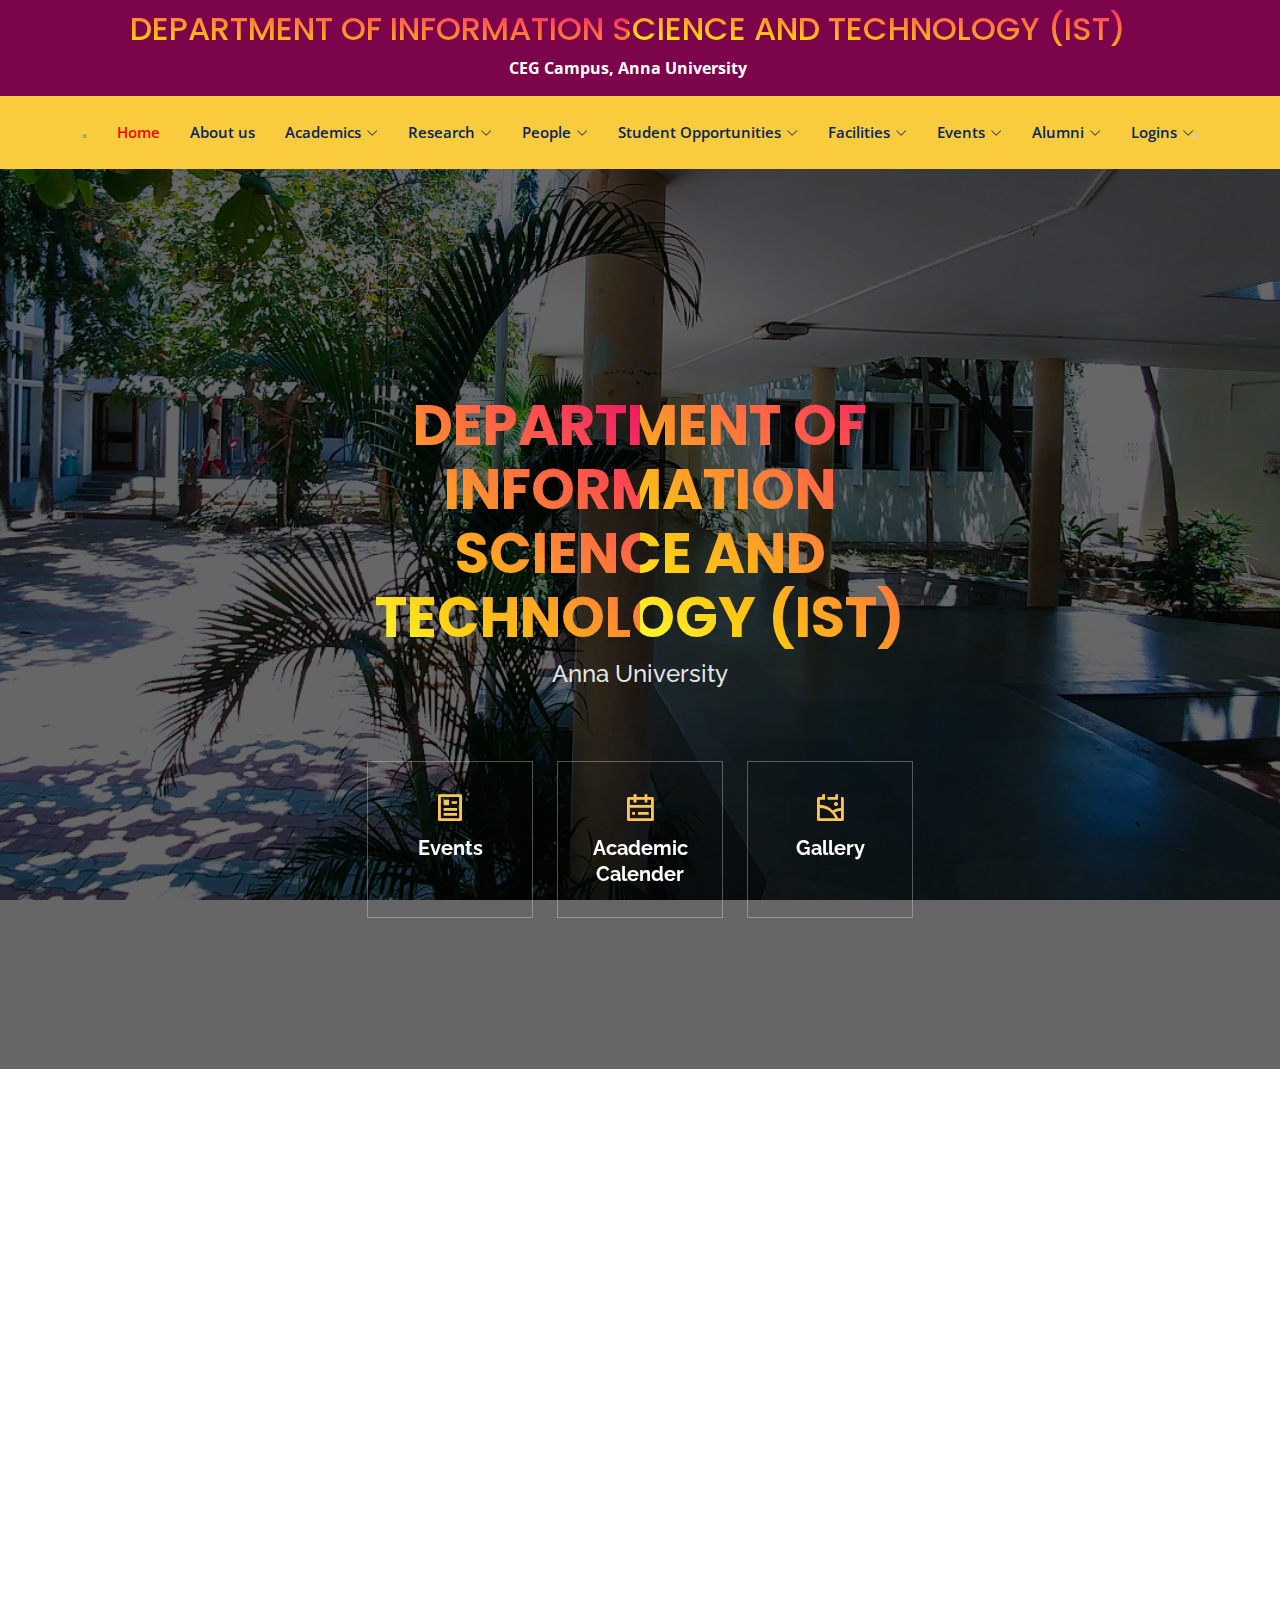
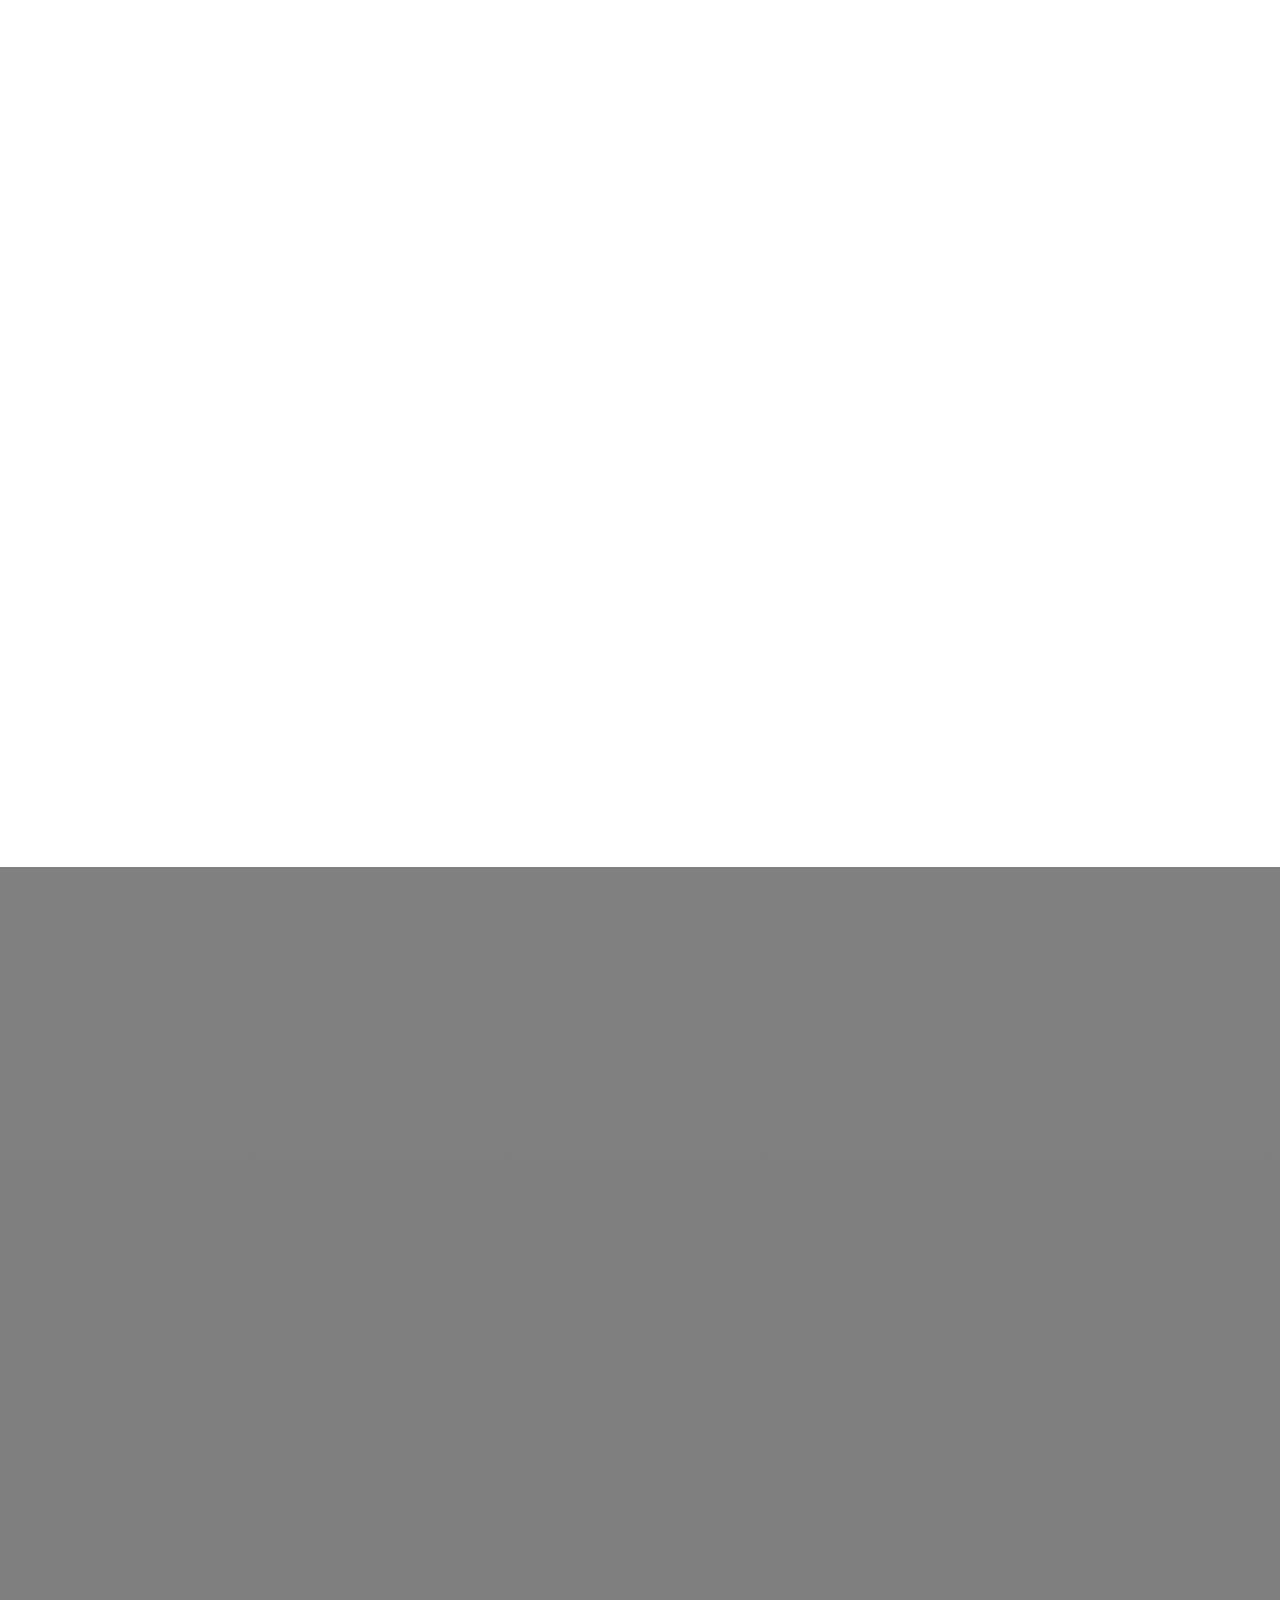
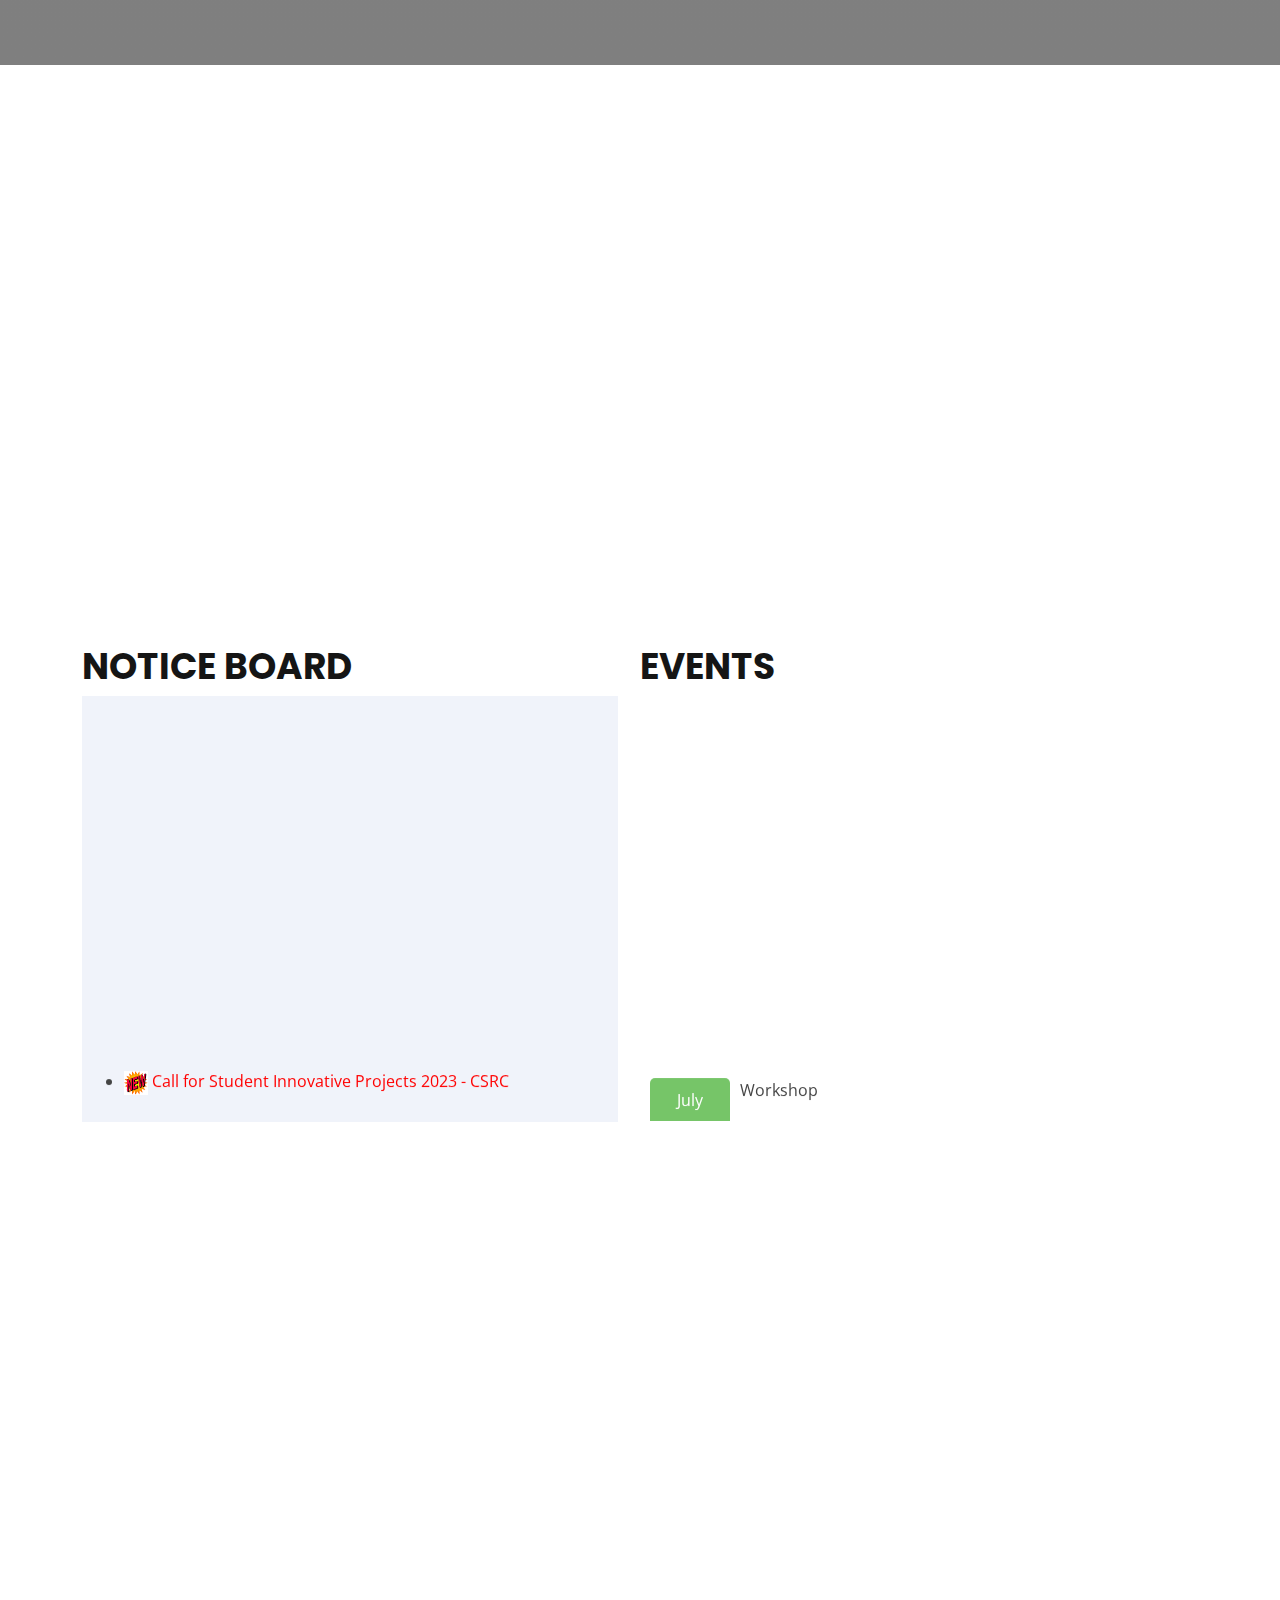
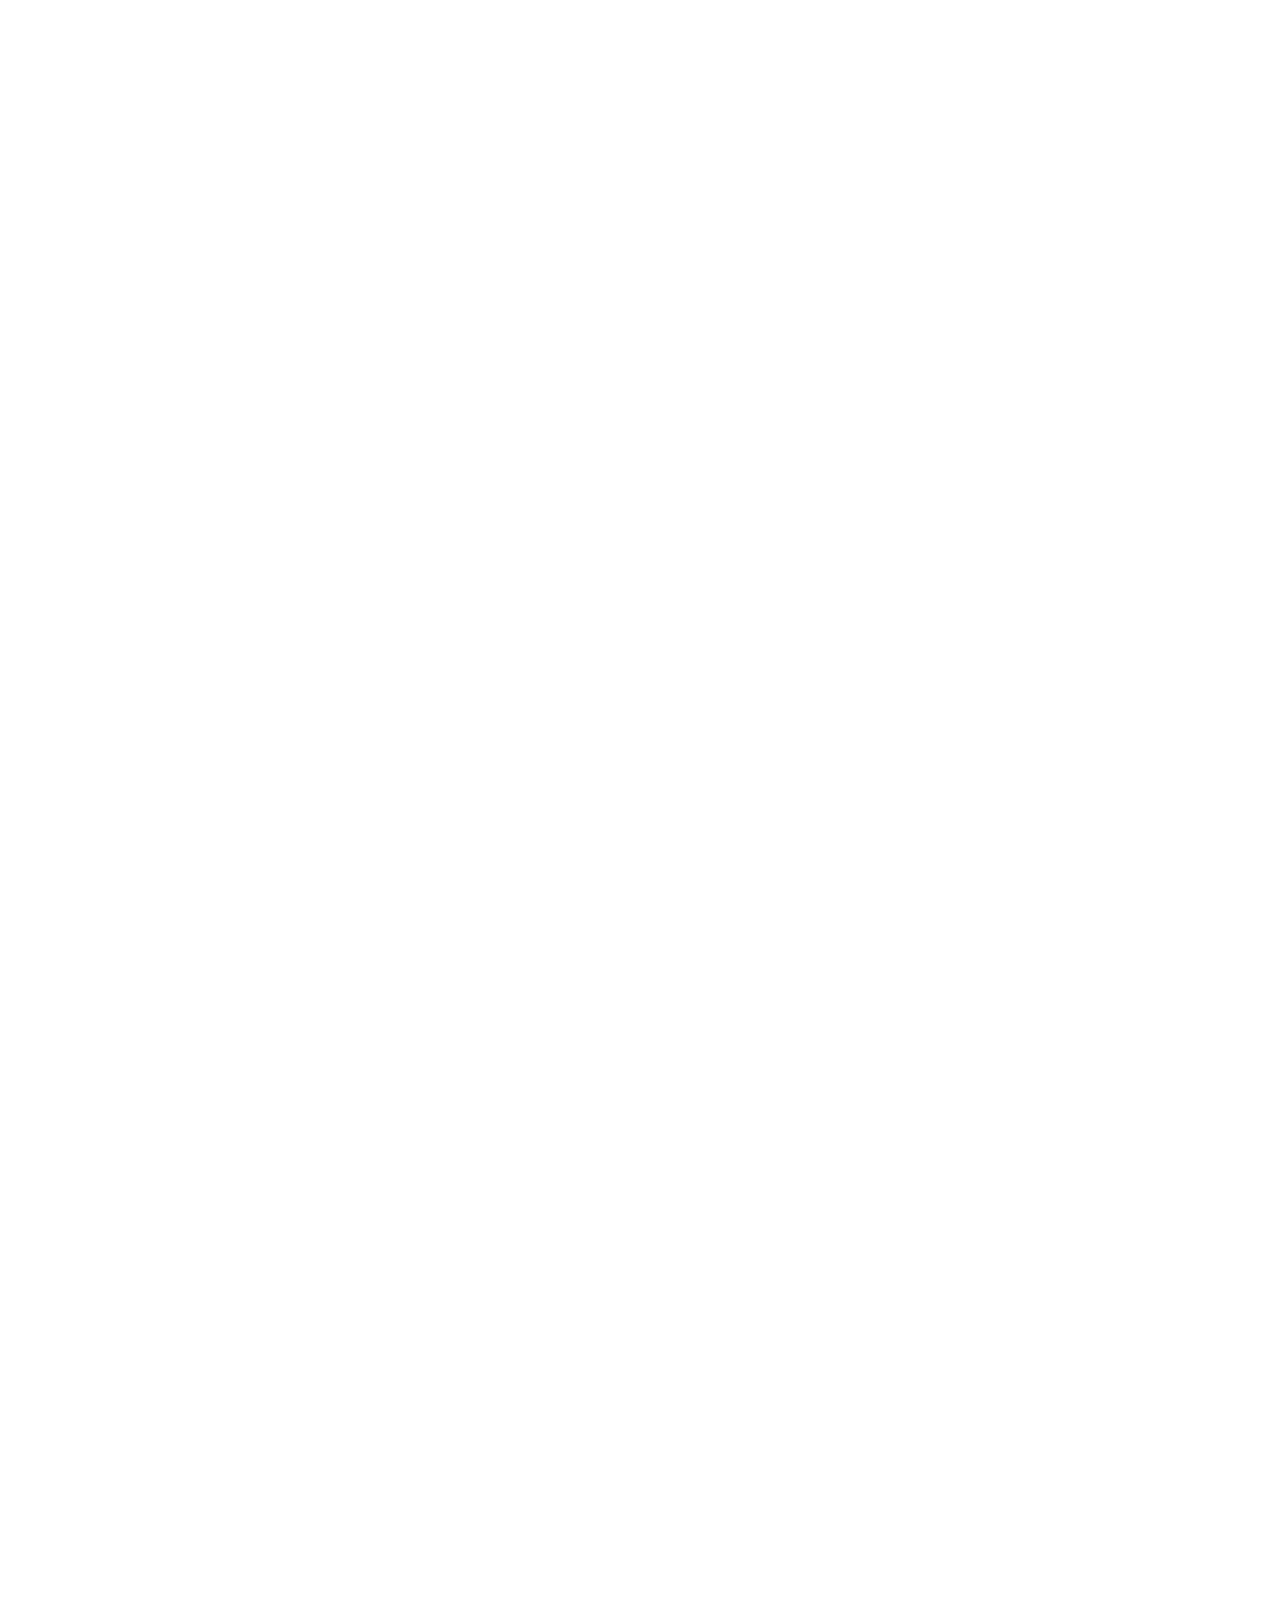
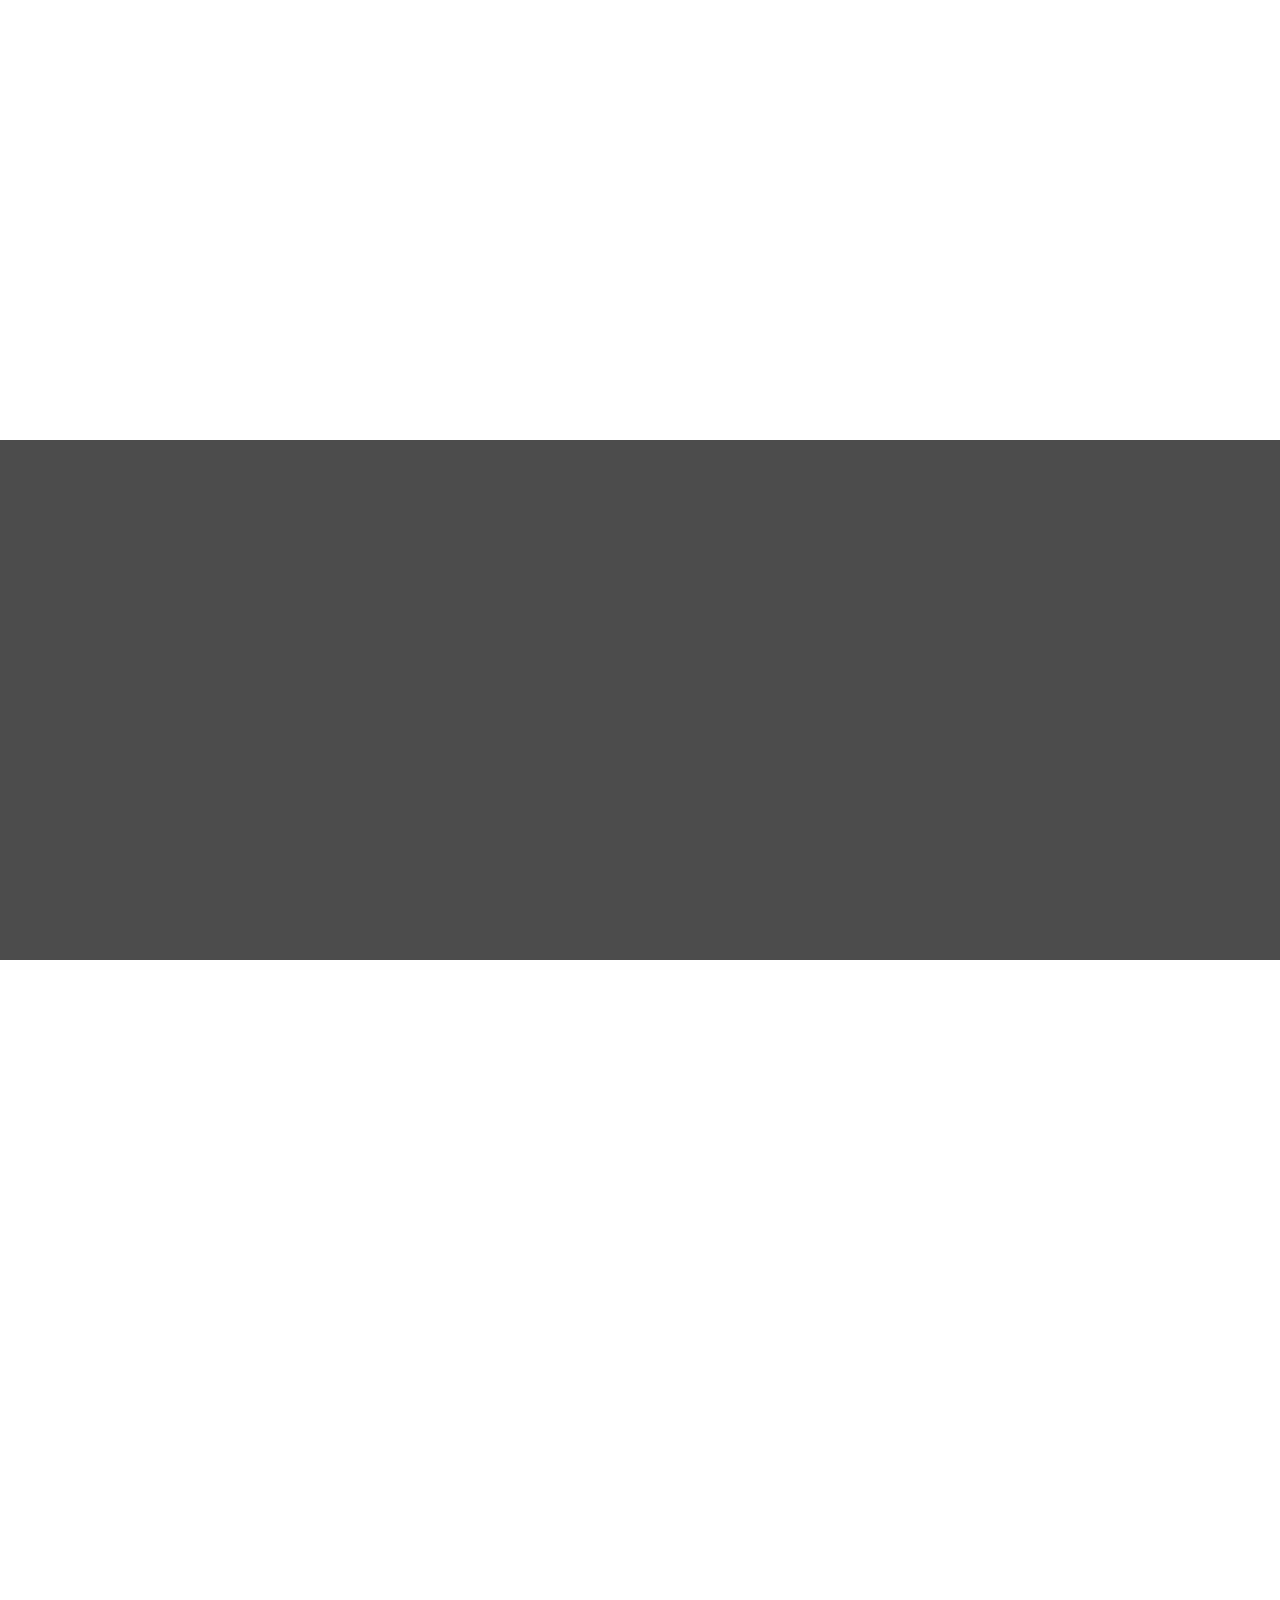
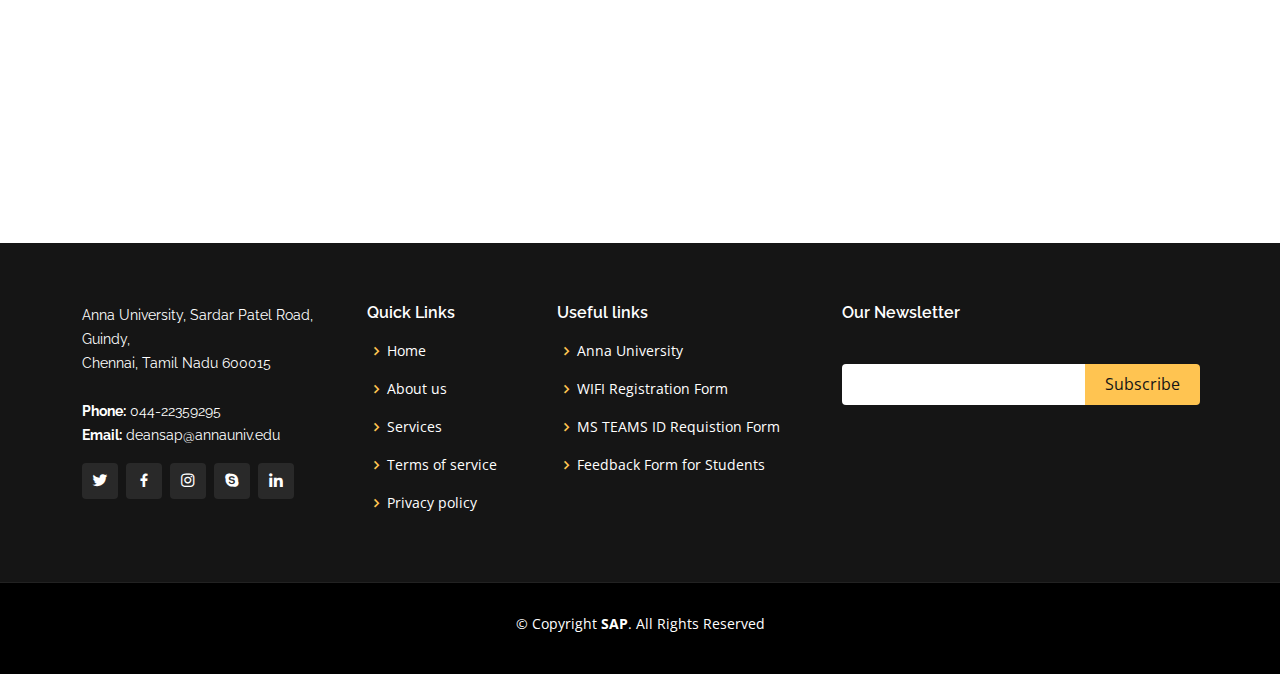
==== index.html @ 0e5f41e7 "Initial commit" ====
<!DOCTYPE html>
<html lang="en">

<head>
  <meta charset="utf-8">
  <meta content="width=device-width, initial-scale=1.0" name="viewport">

  <title>Home | School of Architecture and Planning</title>
  <meta content="" name="description">
  <meta content="" name="keywords">

  <link href="assets/img/favicon.png" rel="icon">
  <link href="assets/img/apple-touch-icon.png" rel="apple-touch-icon">

  <link
    href="https://fonts.googleapis.com/css?family=Open+Sans:300,300i,400,400i,600,600i,700,700i|Raleway:300,300i,400,400i,500,500i,600,600i,700,700i|Poppins:300,300i,400,400i,500,500i,600,600i,700,700i"
    rel="stylesheet">

  <link href="assets/vendor/aos/aos.css" rel="stylesheet">
  <link href="assets/vendor/bootstrap/css/bootstrap.min.css" rel="stylesheet">
  <link href="assets/vendor/bootstrap-icons/bootstrap-icons.css" rel="stylesheet">
  <link href="assets/vendor/boxicons/css/boxicons.min.css" rel="stylesheet">
  <link href="assets/vendor/glightbox/css/glightbox.min.css" rel="stylesheet">
  <link href="assets/vendor/remixicon/remixicon.css" rel="stylesheet">
  <link href="assets/vendor/swiper/swiper-bundle.min.css" rel="stylesheet">
  <link href="assets/css/style.css" rel="stylesheet">
</head>

<body>

  <!-- ======= Header ======= -->
  <div id="header-content"></div>
  <!-- End Header -->


  <!-- ======= Hero Section ======= -->
  <section id="hero" class="d-flex align-items-center justify-content-center">
    <div class="container" data-aos="fade-up">

      <div class="row justify-content-center" data-aos="fade-up" data-aos-delay="150">
        <div class="col-xl-6 col-lg-8">
          <h1>Department of Information Science and Technology (IST)</h1>
          <h2>Anna University</h2>
        </div>
      </div>

      <div class="row gy-4 mt-5 justify-content-center" data-aos="zoom-in" data-aos-delay="250">
        <div class="col-xl-2 col-md-4">
          <div class="icon-box">
            <i class="ri-article-line"></i>
            <h3><a href="">Events</a></h3>
          </div>
        </div>
        <div class="col-xl-2 col-md-4">
          <div class="icon-box">
            <i class="ri-calendar-todo-line"></i>
            <h3><a href="">Academic Calender</a></h3>
          </div>
        </div>
        <div class="col-xl-2 col-md-4">
          <div class="icon-box">
            <i class="ri-gallery-line"></i>
            <h3><a href="">Gallery</a></h3>
          </div>
        </div>

      </div>

    </div>
  </section><!-- End Hero -->

  <main id="main">
    <section id="dept_desc">

      <div class="container" data-aos="fade-up" style="text-align: justify;">
        <h3 class="about row" style="font-weight: bold;"> Department Description</h3>
        <br>
        IST functions as one of the University Departments having academic autonomy with its own syllabus
                and curriculum. It offers undergraduate and postgraduate programme in Information Technology,
                Information Technology (Specialization in Artificial Intelligence and Data Science)
                and Master of Computer Applications. Dr.S.Sridhar is current Head of the Department.
      </div>
    </section>
    <!-- ======= About Section ======= -->
    <!-- <section id="vision_mission" class="about">
      <div class="container" data-aos="fade-up">

        <div class="row">
          <div class="col-lg-6 pt-4 pt-lg-0 order-2 order-lg-1 content" data-aos="fade-right" data-aos-delay="100">
            <h3>Vision</h3>
            <p>
              The Department of Architecture is committed to excellence in the field of architectural education and the
              discipline of architecture through its pedagogical, research, extension and outreach activities, directed
              towards the betterment of the world that we inhabit, in all realms shaped by architecture. It shall uphold
              universal moral and ethical values in all endeavours that it undertakes and be exemplary in creating
              positive transformations.
            </p>
          </div>
          <div class="col-lg-6 pt-4 pt-lg-0 order-2 order-lg-1 content" data-aos="fade-right" data-aos-delay="100">
            <h3>Mission</h3>
            <ul>
              <li><i class="ri-check-double-line"></i> To tap and strengthen the innate potential of each student and
                deepen their knowledge/skills in order to enable them to self-actualise as well as become catalysts for
                positive change.</li>
              <li><i class="ri-check-double-line"></i> To contribute to immediate context, larger society and the world
                through knowledge creation and dissemination.</li>
              <li><i class="ri-check-double-line"></i> To engage and extend the expertise of the department in
                addressing and solving of issues/problems related to the built environment. </li>
              <li><i class="ri-check-double-line"></i> To actively interact and collaborate with professionals,
                educational institutions and other related organisations at all scales in order to collectively further
                the cause of appropriate architecture.</li>
            </ul>
          </div>
        </div>

      </div>
    </section> -->
    <!-- Vision and Mission -->

    <!-- ======= Vision Section ======= -->
    <section id="vision" class="about">
      <div class="container" data-aos="fade-up">
        <br>
        <div class="row">
          <div class="col-lg-6 order-1 order-lg-2" data-aos="fade-left" data-aos-delay="100">
            <img src="assets/img/mission.jpg" class="img-fluid" alt="">
          </div>
          <div class="col-lg-6 pt-4 pt-lg-2 order-2 order-lg-1 content" data-aos="fade-right" data-aos-delay="100">
            <h3>Vision</h3>
            <br>
            <p style="text-align: justify;">
              To educate students with conceptual knowledge and technical skills in the field of Information Technology with moral and ethical values to achieve excellence in academic, industry and research centric environments.
            </p>
          </div>
        </div>

      </div>
    </section><!-- End Vision Section -->

    <!-- ======= Mission Section ======= -->
    <section id="vision" class="about">
      <div class="container" data-aos="fade-up">
        <br>
        <div class="row">
          <div class="col-lg-6 order-1 order-lg-1" data-aos="fade-left" data-aos-delay="100">
            <img src="assets/img/hod-bg.jpg" class="img-fluid" alt="">
          </div>
          <div class="col-lg-6 pt-4 pt-lg-2 order-2 order-lg-2 content" data-aos="fade-right" data-aos-delay="100">
            <h3>Mission</h3>
            <br>
            <ul>
              <li style="text-align: justify;"><i class="ri-check-double-line"></i> To inculcate in students a firm foundation in theory and practice of IT skills coupled with the thought process for disruptive innovation and research methodologies, to keep pace with emerging technologies.</li>
              <li style="text-align: justify;"><i class="ri-check-double-line"></i> To provide a conducive environment for all academic, administrative, and interdisciplinary research activities using state-of-the-art technologies.</li>
              <li style="text-align: justify;"><i class="ri-check-double-line"></i> To stimulate the growth of graduates and doctorates, who will enter the workforce as productive IT engineers, researchers, and entrepreneurs with necessary soft skills, and continue higher professional education with competence in the global market. </li>
              <li style="text-align: justify;"><i class="ri-check-double-line"></i> To enable seamless collaboration with the IT industry and Government for consultancy and sponsored research.</li>
              <li style="text-align: justify;"><i class="ri-check-double-line"></i> To cater to cross-cultural, multinational, and demographic diversity of students.</li>
              <li style="text-align: justify;"><i class="ri-check-double-line"></i> To educate the students on the social, ethical, and moral values needed to make significant contributions to society.</li>
            </ul>
          </div>
        </div>

      </div>
    </section><!-- End Mission Section -->





    <!-- ======= Features Section ======= -->
    <!--
        <section id="features" class="features">
          <div class="container" data-aos="fade-up">
            <div class="row">
              <div class="image col-lg-6" style='background-image: url("assets/img/features.jpg");' data-aos="fade-right">
              </div>
              <div class="col-lg-6" data-aos="fade-left" data-aos-delay="100">
                <div class="icon-box mt-5 mt-lg-0" data-aos="zoom-in" data-aos-delay="150">
                  <i class="bx bx-receipt"></i>
                  <h4>Est labore ad</h4>
                  <p>Consequuntur sunt aut quasi enim aliquam quae harum pariatur laboris nisi ut aliquip</p>
                </div>
                <div class="icon-box mt-5" data-aos="zoom-in" data-aos-delay="150">
                  <i class="bx bx-cube-alt"></i>
                  <h4>Harum esse qui</h4>
                  <p>Excepteur sint occaecat cupidatat non proident, sunt in culpa qui officia deserunt</p>
                </div>
                <div class="icon-box mt-5" data-aos="zoom-in" data-aos-delay="150">
                  <i class="bx bx-images"></i>
                  <h4>Aut occaecati</h4>
                  <p>Aut suscipit aut cum nemo deleniti aut omnis. Doloribus ut maiores omnis facere</p>
                </div>
                <div class="icon-box mt-5" data-aos="zoom-in" data-aos-delay="150">
                  <i class="bx bx-shield"></i>
                  <h4>Beatae veritatis</h4>
                  <p>Expedita veritatis consequuntur nihil tempore laudantium vitae denat pacta</p>
                </div>
              </div>
            </div>

          </div>
        </section>
    -->
    <!-- End Features Section -->

    <!-- ======= HOD Section part 1 ======= -->
    <!--
            <section id="services" class="services">
              <div class="container" data-aos="fade-up">

                <div class="section-title">
                  <h2></h2>
                  <p>MESSAGE FROM OUR HOD</p>
                </div>

                <div class="row">
                  <div class="text-center">
                    <img src="assets/img/about.jpg" class="img-fluid" alt="" style="height:50vh;width: auto;padding:1rem;">
                    <br><br>
                    <h3>HOD NAME</h3>
                    <p style="text-align: justify;"> At the department of Architecture our endeavour is to hone the creativity
                      as well as the technical knowledge of the students. Here, the focus is on practical learning, with
                      emphasis on doing and learning. In addition to class room learning, the students engage in varied
                      activities such as interactive workshops, participating in NASA (National Association of Students of
                      Architecture), national and international design competitions and organizing technical symposiums. In
                      addition, expert lectures from the leaders in the field from India and abroad enrich the learning
                      experience of the students. The Department is strengthened by contributions from a large number of
                      visiting faculty from the field, thus ensuring that the learning is up to date and industry appropriate.
                      Collaborations with Institutions of calibre from India and abroad in the form of joint studios and
                      exchange programmes encourage peer learning and exposure to other cultures of learning.
                      The teaching and non teaching staff of the department interact comprehensively with the students thus
                      ensuring mentoring and guidance is always available for the students. Our campus is very well designed
                      which spaces that enable formal and informal discussions on the subject of Architecture, design, society,
                      art and other topics, creating an fertile environment that fosters creativity and innovation.
                    </p>
                    <a class="cta-btn" href="#">Call To Action</a>
                  </div>
                </div>

              </div>
            </section>
    -->
    <!-- End HOD Section part 1 -->

    <!-- ======= Services Section ======= -->
    <!--
        <section id="hod" class="services">
          <div class="container" data-aos="fade-up">

            <div class="section-title">
              <h2>Services</h2>
              <p>Check our Services</p>
            </div>

            <div class="row">
              <div class="col-lg-4 col-md-6 d-flex align-items-stretch" data-aos="zoom-in" data-aos-delay="100">
                <div class="icon-box">
                  <div class="icon"><i class="bx bxl-dribbble"></i></div>
                  <h4><a href="">Lorem Ipsum</a></h4>
                  <p>Voluptatum deleniti atque corrupti quos dolores et quas molestias excepturi</p>
                </div>
              </div>

              <div class="col-lg-4 col-md-6 d-flex align-items-stretch mt-4 mt-md-0" data-aos="zoom-in"
                data-aos-delay="200">
                <div class="icon-box">
                  <div class="icon"><i class="bx bx-file"></i></div>
                  <h4><a href="">Sed ut perspiciatis</a></h4>
                  <p>Duis aute irure dolor in reprehenderit in voluptate velit esse cillum dolore</p>
                </div>
              </div>

              <div class="col-lg-4 col-md-6 d-flex align-items-stretch mt-4 mt-lg-0" data-aos="zoom-in"
                data-aos-delay="300">
                <div class="icon-box">
                  <div class="icon"><i class="bx bx-tachometer"></i></div>
                  <h4><a href="">Magni Dolores</a></h4>
                  <p>Excepteur sint occaecat cupidatat non proident, sunt in culpa qui officia</p>
                </div>
              </div>

              <div class="col-lg-4 col-md-6 d-flex align-items-stretch mt-4" data-aos="zoom-in" data-aos-delay="100">
                <div class="icon-box">
                  <div class="icon"><i class="bx bx-world"></i></div>
                  <h4><a href="">Nemo Enim</a></h4>
                  <p>At vero eos et accusamus et iusto odio dignissimos ducimus qui blanditiis</p>
                </div>
              </div>

              <div class="col-lg-4 col-md-6 d-flex align-items-stretch mt-4" data-aos="zoom-in" data-aos-delay="200">
                <div class="icon-box">
                  <div class="icon"><i class="bx bx-slideshow"></i></div>
                  <h4><a href="">Dele cardo</a></h4>
                  <p>Quis consequatur saepe eligendi voluptatem consequatur dolor consequuntur</p>
                </div>
              </div>

              <div class="col-lg-4 col-md-6 d-flex align-items-stretch mt-4" data-aos="zoom-in" data-aos-delay="300">
                <div class="icon-box">
                  <div class="icon"><i class="bx bx-arch"></i></div>
                  <h4><a href="">Divera don</a></h4>
                  <p>Modi nostrum vel laborum. Porro fugit error sit minus sapiente sit aspernatur</p>
                </div>
              </div>

            </div>

          </div>
        </section>
    -->
    <!-- End Services Section -->

    <!-- ======= Cta Section ======= -->
    <section id="cta" class="cta">
      <div class="container" data-aos="zoom-in">

        <div class="section-title">
          <h2></h2>
          <p>MESSAGE FROM OUR HOD</p>
        </div>

        <div class="text-center">
          <img src="assets/img/hod.jpg" class="img-fluid" alt="" style="height:50vh;width: auto;">
          <br><br>
          <h3>Dr.S.Sridhar</h3>
          <p style="text-align: justify;"> Welcome to the Department of Information Science and Technology. It is a relatively younger department started in 2010 and was bifurcated from our parent department of Computer Science and Engineering. The department is offering the following courses.
          </p>            <br>
            <ul class="course-list">
              <li>B.Tech (Information Technology)</li>
              <li>M.Tech (Information Technology)</li>
              <li>M.Tech (Information Technology with specialization in Artificial Intelligence and Data Science)</li>
              <li>M.C.A (Master of Computer Applications)</li>
            </ul>
            <br>
            <p style="text-align: justify;"> 
            The department offers an updated syllabus according to cutting-edge technology and is continuously updated with the help of industry professionals, Alumni, and Subject Experts. The students do internships and undergo student exchange programmes with foreign university. It also encourages students to do research and socially relevant projects. The faculty and research scholars do research in IoT, BlockChain Technologies, Image Processing, Natural Language Processing, Big Data Analytics, Artificial Intelligence, Machine Learning, Deep Learning, Databases, Security, Virtual Reality and Multimedia.
            <br>
            The department encourages faculty to conduct and participate in International and National conferences, Faculty Development Programs, workshops, guest lectures, social outreach programs, training programs for government employees, and school students. It helps our faculty to collaborate with industry and society. Faculty is encouraged to collaborate with foreign university. The department develops and offers various e-learning courses like E-pathshala, MOOC courses, and Edusat programs. The faculty also authored books for student communities and research scholars.
          </p>
          <!-- <a class="cta-btn" href="#">Call To Action</a> -->
        </div>

      </div>
    </section><!-- End Cta Section -->

    <!-- ======= Counts - 1 Section ======= -->
    <section id="counts" class="counts">
      <div class="container" data-aos="fade-up">

        <div class="row">

          <div class="col-lg-3 col-md-6">
            <div class="count-box">
              <i class="bi bi-people"></i>
              <span data-purecounter-start="0" data-purecounter-end="362" data-purecounter-duration="1"
                class="purecounter"></span>
              <p>No of UG Students</p>
            </div>
          </div>

          <div class="col-lg-3 col-md-6 mt-5 mt-md-0">
            <div class="count-box">
              <i class="bi bi-person-up"></i>
              <span data-purecounter-start="0" data-purecounter-end="68" data-purecounter-duration="1"
                class="purecounter"></span>
              <p>No of PG Students</p>
            </div>
          </div>

          <div class="col-lg-3 col-md-6 mt-5 mt-lg-0">
            <div class="count-box">
              <i class="bi bi-book"></i>
              <span data-purecounter-start="0" data-purecounter-end="1" data-purecounter-duration="1"
                class="purecounter"></span>
              <p>Number of UG programmes </p>
            </div>
          </div>

          <div class="col-lg-3 col-md-6 mt-5 mt-lg-0">
            <div class="count-box">
              <i class="bi bi-journals"></i>
              <span data-purecounter-start="0" data-purecounter-end="2" data-purecounter-duration="1"
                class="purecounter"></span>
              <p>Number of PG programmes </p>
            </div>
          </div>

        </div>

      </div>
    </section><!-- End Counts - 1 Section -->

    <!-- ======= Counts Section ======= -->
    <section id="counts" class="counts">
      <div class="container" data-aos="fade-up">

        <div class="row">

          <div class="col-lg-3 col-md-6">
            <div class="count-box">
              <i class="bi bi-person-workspace"></i>
              <span data-purecounter-start="0" data-purecounter-end="23" data-purecounter-duration="1"
                class="purecounter"></span>
              <p>No of Faculty Members</p>
            </div>
          </div>

          <div class="col-lg-3 col-md-6 mt-5 mt-md-0">
            <div class="count-box">
              <i class="bi bi-person-plus-fill"></i>
              <span data-purecounter-start="0" data-purecounter-end="5" data-purecounter-duration="1"
                class="purecounter"></span>
              <p>No of Research Scholars</p>
            </div>
          </div>

          <div class="col-lg-3 col-md-6 mt-5 mt-lg-0">
            <div class="count-box">
              <i class="bi bi-journal"></i>
              <span data-purecounter-start="0" data-purecounter-end="27" data-purecounter-duration="1"
                class="purecounter"></span>
              <p>Number of Publications </p>
            </div>
          </div>

          <div class="col-lg-3 col-md-6 mt-5 mt-lg-0">
            <div class="count-box">
              <i class="bi bi-file-text-fill"></i>
              <span data-purecounter-start="0" data-purecounter-end="12" data-purecounter-duration="1"
                class="purecounter"></span>
              <p>H-index </p>
            </div>
          </div>

        </div>

      </div>
    </section><!-- End Counts Section -->

    <!---------- Notice Board, Recent Event HTML Starts --------->
    <!---------- News, Event, Notice Board HTML Starts --------->

    <section id="events" class="events">
      <div class="container">
        <div class="main-section">
          <div class="event">
            <h2 class="heading">Notice Board</h2>
            <div>
              <marquee direction="up" scrollamount="5" style="height:400px;" onmouseover="this.stop();" onmouseout="this.start();">
                <ul>
                  <li><img src="assets/img/new4.gif" width="24" height="24"><a
                      href="https://www.annauniv.edu/pdf/sip%20brochure.pdf"> Call for Student Innovative Projects 2023
                      - CSRC</a></li>
                  <li><img src="assets/img/new4.gif" width="24" height="24"><a
                      href="https://www.annauniv.edu/pdf/fyp23.pdf"> Final Semester Project for Engineering Students -
                      CIR</a></li>
                  <li><img src="assets/img/new4.gif" width="24" height="24"><a
                      href="https://www.annauniv.edu/pdf/deakin.pdf"> Deakin University, Australia - On-Campus PhD
                      Research Opportunity - CIR</a></li>
                  <li><img src="assets/img/new4.gif" width="24" height="24"><a
                      href="https://www.annauniv.edu/pdf/su23.pdf"> Student Exchange Programme - Universty of Skovde,
                      Sweden - CIR</a></li>
                  <li><img src="assets/img/new4.gif" width="24" height="24"><a
                      href="https://www.annauniv.edu/pdf/nthu23.pdf"> Student Exchange Programme - Tsing Hua Universty,
                      Taiwan - CIR</a></li>
                </ul>
              </marquee>
            </div>
          </div>
          <div class="note-event">
            <h2 class="heading">Events</h2>
            <marquee direction="up" behavior="scroll" scrollamount="5" style="height:425px;" onmouseover="this.stop();" onmouseout="this.start();">
              <div class="event-list">
                <div class="event-date">
                  <p>July</p>
                  <h4>10</h4>
                </div>
                <div class="event-content">
                  <p>Workshop</p>
                  <h3><a href="#" text-align="left">Design Process and Practices</a></h3>

                </div>
              </div>
              <div class="event-list">
                <div class="event-date">
                  <p>July</p>
                  <h4>07</h4>
                </div>
                <div class="event-content">
                  <p>Workshop</p>
                  <h3><a href="#" text-align="left">Contemporary Mural paintings </a></h3>

                </div>
              </div>
              <div class="event-list">
                <div class="event-date">
                  <p>July</p>
                  <h4>07</h4>
                </div>
                <div class="event-content">
                  <p>Workshop</p>
                  <h3><a href="#" text-align="left">Neuroactive Design thinking</a></h3>
                </div>
              </div>
              <div class="event-list">
                <div class="event-date">
                  <p>July</p>
                  <h4>03</h4>
                </div>
                <div class="event-content">
                  <p>International Conference by MIT</p>
                  <h3><a href="#" text-align="left">Innovation in Building Construction Using Traditional Knowledge</a>
                  </h3>
                </div>
              </div>
            </marquee>
          </div>

        </div>
    </section>
    <!---------- Notice Board, Recent Event HTML Ends --------->

    <!-- ======= Clients Section ======= -->
    <section id="clients" class="clients">
      <div class="container" data-aos="zoom-in">
        <div class="section-title">
          <h2>PLACEMENTS</h2>
          <p>COMPANIES</p>
        </div>
        <div class="clients-slider swiper">
          <div class="swiper-wrapper align-items-center">

            <div class="swiper-slide"><img src="assets/img/Placements/innate.png" class="img-fluid" alt="Innate_Studio">
            </div>
            <div class="swiper-slide"><img src="assets/img/Placements/mind_studio.jpg" class="img-fluid" alt=""></div>
            <div class="swiper-slide"><img src="assets/img/Placements/SKA.png" class="img-fluid" alt=""></div>
            <div class="swiper-slide"><img src="assets/img/Placements/ATMOF.png" class="img-fluid" alt=""></div>
            <div class="swiper-slide"><img src="assets/img/Placements/studio_parametric.png" class="img-fluid" alt="">
            </div>
            <div class="swiper-slide"><img src="assets/img/Placements/upasarg.png" class="img-fluid" alt=""></div>
            <div class="swiper-slide"><img src="assets/img/Placements/Girish.png" class="img-fluid" alt=""></div>
            <div class="swiper-slide"><img src="assets/img/Placements/sculpt_architects.jpg" class="img-fluid" alt="">
            </div>
            <div class="swiper-slide"><img src="assets/img/Placements/sponge_collabratives.png" class="img-fluid"
                alt=""></div>
            <div class="swiper-slide"><img src="assets/img/Placements/studio_1509.png" class="img-fluid" alt=""></div>
            <div class="swiper-slide"><img src="assets/img/Placements/ssjay.png" class="img-fluid" alt=""></div>
            <div class="swiper-slide"><img src="assets/img/Placements/TheBetter_India.png" class="img-fluid" alt="">
            </div>
            <div class="swiper-slide"><img src="assets/img/Placements/DBI.png" class="img-fluid" alt=""></div>

          </div>
          <div class="swiper-pagination"></div>
        </div>

      </div>
    </section><!-- End Clients Section -->
    <!-- ======= Portfolio Section ======= -->
    <section id="portfolio" class="portfolio">
      <div class="container" data-aos="fade-up">

        <div class="section-title">
          <p>GALLERY</p>
        </div>

        <div class="row" data-aos="fade-up" data-aos-delay="100">
          <div class="col-lg-12 d-flex justify-content-center">
            <ul id="portfolio-flters">
              <li data-filter="*" class="filter-active">All</li>
              <li data-filter=".filter-award">Awards</li>
              <li data-filter=".filter-workshop">Workshop</li>
              <li data-filter=".filter-social">Social And Extracurricular Activities</li>
            </ul>
          </div>
        </div>

        <div class="row portfolio-container" data-aos="fade-up" data-aos-delay="200">

          <div class="col-lg-4 col-md-6 portfolio-item filter-award">
            <div class="portfolio-wrap">
              <img src="assets/img/Gallery/Awards1.jpg" class="img-fluid" alt="">
              <div class="portfolio-info">
                <h4>Award 1</h4>
                <p>Awards</p>
                <div class="portfolio-links">
                  <a href="assets/img/Gallery/Awards1.jpg" data-gallery="portfolioGallery" class="portfolio-lightbox"
                    title="Award 1"><i class="bx bx-plus"></i></a>

                </div>
              </div>
            </div>
          </div>

          <div class="col-lg-4 col-md-6 portfolio-item filter-social">
            <div class="portfolio-wrap">
              <img src="assets/img/Gallery/extracurricular1.jpg" class="img-fluid" alt="">
              <div class="portfolio-info">
                <h4>Music</h4>
                <p>Extracurricular Activity</p>
                <div class="portfolio-links">
                  <a href="assets/img/Gallery/extracurricular1.jpg" data-gallery="portfolioGallery"
                    class="portfolio-lightbox" title="Music"><i class="bx bx-plus"></i></a>

                </div>
              </div>
            </div>
          </div>

          <div class="col-lg-4 col-md-6 portfolio-item filter-award">
            <div class="portfolio-wrap">
              <img src="assets/img/Gallery/Awards2.jpg" class="img-fluid" alt="">
              <div class="portfolio-info">
                <h4>Awards 2</h4>
                <p>Award</p>
                <div class="portfolio-links">
                  <a href="assets/img/Gallery/Awards2.jpg" data-gallery="portfolioGallery" class="portfolio-lightbox"
                    title="Awards 2"><i class="bx bx-plus"></i></a>

                </div>
              </div>
            </div>
          </div>

          <div class="col-lg-4 col-md-6 portfolio-item filter-workshop">
            <div class="portfolio-wrap">
              <img src="assets/img/Gallery/workshop2.jpg" class="img-fluid" alt="">
              <div class="portfolio-info">
                <h4>Mural Workshop</h4>
                <p>Workshop</p>
                <div class="portfolio-links">
                  <a href="assets/img/Gallery/workshop2.jpg" data-gallery="portfolioGallery" class="portfolio-lightbox"
                    title="Mural Workshop"><i class="bx bx-plus"></i></a>

                </div>
              </div>
            </div>
          </div>

          <div class="col-lg-4 col-md-6 portfolio-item filter-social">
            <div class="portfolio-wrap">
              <img src="assets/img/Gallery/extracurricular2.jpg" class="img-fluid" alt="">
              <div class="portfolio-info">
                <h4>Dancing</h4>
                <p>Extracurricular Activity</p>
                <div class="portfolio-links">
                  <a href="assets/img/Gallery/extracurricular2.jpg" data-gallery="portfolioGallery"
                    class="portfolio-lightbox" title="Dancing"><i class="bx bx-plus"></i></a>

                </div>
              </div>
            </div>
          </div>

          <div class="col-lg-4 col-md-6 portfolio-item filter-award">
            <div class="portfolio-wrap">
              <img src="assets/img/Gallery/Awards3.jpg" class="img-fluid" alt="">
              <div class="portfolio-info">
                <h4>Award 3</h4>
                <p>Awards</p>
                <div class="portfolio-links">
                  <a href="assets/img/Gallery/Awards3.jpg" data-gallery="portfolioGallery" class="portfolio-lightbox"
                    title="Award 3"><i class="bx bx-plus"></i></a>

                </div>
              </div>
            </div>
          </div>

          <div class="col-lg-4 col-md-6 portfolio-item filter-social">
            <div class="portfolio-wrap">
              <img src="assets/img/Gallery/social1.jpg" class="img-fluid" alt="">
              <div class="portfolio-info">
                <h4>Painting</h4>
                <p>Social Activity</p>
                <div class="portfolio-links">
                  <a href="assets/img/Gallery/social1.jpg" data-gallery="portfolioGallery" class="portfolio-lightbox"
                    title="Painting"><i class="bx bx-plus"></i></a>

                </div>
              </div>
            </div>
          </div>

          <div class="col-lg-4 col-md-6 portfolio-item filter-workshop">
            <div class="portfolio-wrap">
              <img src="assets/img/Gallery/workshop1.jpg" class="img-fluid" alt="">
              <div class="portfolio-info">
                <h4>Skeching Workshop</h4>
                <p>Workshop</p>
                <div class="portfolio-links">
                  <a href="assets/img/Gallery/workshop1.jpg" data-gallery="portfolioGallery" class="portfolio-lightbox"
                    title="Skeching Workshop"><i class="bx bx-plus"></i></a>

                </div>
              </div>
            </div>
          </div>

          <div class="col-lg-4 col-md-6 portfolio-item filter-workshop">
            <div class="portfolio-wrap">
              <img src="assets/img/Gallery/workshop3.jpg" class="img-fluid" alt="">
              <div class="portfolio-info">
                <h4>Light Workshop</h4>
                <p>Workshop</p>
                <div class="portfolio-links">
                  <a href="assets/img/Gallery/workshop3.jpg" data-gallery="portfolioGallery" class="portfolio-lightbox"
                    title="Light Workshop"><i class="bx bx-plus"></i></a>

                </div>
              </div>
            </div>
          </div>

          <div class="col-lg-4 col-md-6 portfolio-item filter-workshop">
            <div class="portfolio-wrap">
              <img src="assets/img/Gallery/workshop4.jpg" class="img-fluid" alt="">
              <div class="portfolio-info">
                <h4>Brick Workshop</h4>
                <p>Workshop</p>
                <div class="portfolio-links">
                  <a href="assets/img/Gallery/workshop4.jpg" data-gallery="portfolioGallery" class="portfolio-lightbox"
                    title="Brick Workshop"><i class="bx bx-plus"></i></a>

                </div>
              </div>
            </div>
          </div>

          <div class="col-lg-4 col-md-6 portfolio-item filter-workshop">
            <div class="portfolio-wrap">
              <img src="assets/img/Gallery/workshop5.jpg" class="img-fluid" alt="">
              <div class="portfolio-info">
                <h4>Model Making Workshop</h4>
                <p>Workshop</p>
                <div class="portfolio-links">
                  <a href="assets/img/Gallery/workshop5.jpg" data-gallery="portfolioGallery" class="portfolio-lightbox"
                    title="Model Making Workshop"><i class="bx bx-plus"></i></a>

                </div>
              </div>
            </div>
          </div>

          <div class="col-lg-4 col-md-6 portfolio-item filter-social">
            <div class="portfolio-wrap">
              <img src="assets/img/Gallery/social2.jpg" class="img-fluid" alt="">
              <div class="portfolio-info">
                <h4>Helping Carpenters</h4>
                <p>Social Activity</p>
                <div class="portfolio-links">
                  <a href="assets/img/Gallery/social2.jpg" data-gallery="portfolioGallery" class="portfolio-lightbox"
                    title="Helping Carpenters"><i class="bx bx-plus"></i></a>

                </div>
              </div>
            </div>
          </div>

          <div class="col-lg-4 col-md-6 portfolio-item filter-social">
            <div class="portfolio-wrap">
              <img src="assets/img/Gallery/social3.jpg" class="img-fluid" alt="">
              <div class="portfolio-info">
                <h4>Social 3</h4>
                <p>Social Activity</p>
                <div class="portfolio-links">
                  <a href="assets/img/Gallery/social3.jpg" data-gallery="portfolioGallery" class="portfolio-lightbox"
                    title="Social 3"><i class="bx bx-plus"></i></a>

                </div>
              </div>
            </div>
          </div>

          <div class="col-lg-4 col-md-6 portfolio-item filter-social">
            <div class="portfolio-wrap">
              <img src="assets/img/Gallery/social4.jpg" class="img-fluid" alt="">
              <div class="portfolio-info">
                <h4>Social 4</h4>
                <p>Social Activity</p>
                <div class="portfolio-links">
                  <a href="assets/img/Gallery/social4.jpg" data-gallery="portfolioGallery" class="portfolio-lightbox"
                    title="Social 4"><i class="bx bx-plus"></i></a>

                </div>
              </div>
            </div>
          </div>


        </div>

      </div>
    </section><!-- End Portfolio Section -->


    <!-- ======= Team Section ======= -->
    <section id="team" class="team">
      <div class="container" data-aos="fade-up">

        <div class="section-title">
          <p>NOTABLE ALUMNIS</p>
        </div>

        <div class="row">

          <div class="col-lg-3 col-md-6 d-flex align-items-stretch">
            <div class="member" data-aos="fade-up" data-aos-delay="200">
              <div class="member-img">
                <img src="assets/img/Alumni/Alumni2.jpg" class="img-fluid" alt="">
                <div class="social">
                  <a href=""><i class="bi bi-twitter"></i></a>
                  <a href=""><i class="bi bi-facebook"></i></a>
                  <a href=""><i class="bi bi-instagram"></i></a>
                  <a href=""><i class="bi bi-linkedin"></i></a>
                </div>
              </div>
              <div class="member-info">
                <h4>D. Udaya Kumar</h4>
                <span>Designer of Indian Rupee sign</span>
              </div>
            </div>
          </div>

          <div class="col-lg-3 col-md-6 d-flex align-items-stretch">
            <div class="member" data-aos="fade-up" data-aos-delay="100">
              <div class="member-img">
                <img src="assets/img/Alumni/Alumni1.jpg" class="img-fluid" alt="">
                <div class="social">
                  <a href=""><i class="bi bi-twitter"></i></a>
                  <a href=""><i class="bi bi-facebook"></i></a>
                  <a href=""><i class="bi bi-instagram"></i></a>
                  <a href=""><i class="bi bi-linkedin"></i></a>
                </div>
              </div>
              <div class="member-info">
                <h4>Shakthisree Gopalan</h4>
                <span>Indian vocalist and composer
                </span>
              </div>
            </div>
          </div>

          <div class="col-lg-3 col-md-6 d-flex align-items-stretch">
            <div class="member" data-aos="fade-up" data-aos-delay="300">
              <div class="member-img">
                <img src="assets/img/Alumni/Alumlni3(1) (1).jpg" class="img-fluid" alt="">
                <div class="social">
                  <a href=""><i class="bi bi-twitter"></i></a>
                  <a href=""><i class="bi bi-facebook"></i></a>
                  <a href=""><i class="bi bi-instagram"></i></a>
                  <a href=""><i class="bi bi-linkedin"></i></a>
                </div>
              </div>
              <div class="member-info">
                <h4>Sheila Sri Prakash</h4>
                <span>Architect
                </span>
              </div>
            </div>
          </div>

        </div>

      </div>
    </section>
    <!-- End Team Section -->

    <!-- ======= Testimonials Section ======= -->
    <section id="testimonials" class="testimonials">
      <div class="container" data-aos="zoom-in">

        <div class="testimonials-slider swiper" data-aos="fade-up" data-aos-delay="100">
          <div class="swiper-wrapper">

            <div class="swiper-slide">
              <div class="testimonial-item">
                <img src="assets/img/testimonials/male-testimonial.jpg" class="testimonial-img" alt="">
                <h3>Vicky</h3>
                <p>Web Developer, Zoho</p>
                <p> B.E.CSE (2018 - 2022 Batch) </p>
                <p>
                  <i class="bx bxs-quote-alt-left quote-icon-left"></i>
                  My four years at CEG-CSE were great and a memory
                  to cherish for lifetime. It was full of learning and
                  grooming oneself. It gave me an opportunity to meet
                  different kinds of people and I learnt many things.
                  I am thankful to all the faculties, mentors and entire
                  team as well as placement cell.
                  <i class="bx bxs-quote-alt-right quote-icon-right"></i>
                </p>
              </div>
            </div><!-- End testimonial item -->

            <div class="swiper-slide">
              <div class="testimonial-item">
                <img src="assets/img/testimonials/female-testimonial.jpg" class="testimonial-img" alt="">
                <h3>Richa</h3>
                <p>Software Developer, TCS Digital</p>
                <p> B.E.CSE (2018 - 2022 Batch) </p>
                <p>
                  <i class="bx bxs-quote-alt-left quote-icon-left"></i>
                  My experience at CEG-CSE Department is great
                  and memorable. The mentors helped us enhance my
                  academic and interpersonal skills. I am thankful to
                  Training & Placement cell for enhancing my talents.
                  In the last I am saying that The World is here at
                  Anna University.
                  <i class="bx bxs-quote-alt-right quote-icon-right"></i>
                </p>
              </div>
            </div><!-- End testimonial item -->

            <div class="swiper-slide">
              <div class="testimonial-item">
                <img src="assets/img/testimonials/female-testimonial.jpg" class="testimonial-img" alt="">
                <h3>Jiya</h3>
                <p>Developer, Google Inc</p>
                <p>B.E CSE (2017 - 2021 Batch)</p>
                <p>
                  <i class="bx bxs-quote-alt-left quote-icon-left"></i>
                  My four years at CEG-CSE were great and a memory
                  to cherish for lifetime. It was full of learning and
                  grooming oneself. It gave me an opportunity to meet
                  different kinds of people and I learnt many things.
                  I am thankful to all the faculties, mentors and entire
                  team as well as placement cell.
                  <i class="bx bxs-quote-alt-right quote-icon-right"></i>
                </p>
              </div>
            </div><!-- End testimonial item -->

            <!-- <div class="swiper-slide">
              <div class="testimonial-item">
                <img src="assets/img/testimonials/testimonials-4.jpg" class="testimonial-img" alt="">
                <h3>Matt Brandon</h3>
                <h4>Freelancer</h4>
                <p>
                  <i class="bx bxs-quote-alt-left quote-icon-left"></i>
                  Fugiat enim eram quae cillum dolore dolor amet nulla culpa multos export minim fugiat minim velit minim dolor enim duis veniam ipsum anim magna sunt elit fore quem dolore labore illum veniam.
                  <i class="bx bxs-quote-alt-right quote-icon-right"></i>
                </p>
              </div>
            </div>

            <div class="swiper-slide">
              <div class="testimonial-item">
                <img src="assets/img/testimonials/testimonials-5.jpg" class="testimonial-img" alt="">
                <h3>John Larson</h3>
                <h4>Entrepreneur</h4>
                <p>
                  <i class="bx bxs-quote-alt-left quote-icon-left"></i>
                  Quis quorum aliqua sint quem legam fore sunt eram irure aliqua veniam tempor noster veniam enim culpa labore duis sunt culpa nulla illum cillum fugiat legam esse veniam culpa fore nisi cillum quid.
                  <i class="bx bxs-quote-alt-right quote-icon-right"></i>
                </p>
              </div>
            </div> -->
          </div>
          <div class="swiper-pagination"></div>
        </div>

      </div>
    </section><!-- End Testimonials Section -->



    <!-- ======= Contact Section ======= -->
    <section id="contact" class="contact">
      <div class="container" data-aos="fade-up">

        <div class="section-title">
          <h2>Contact</h2>
          <p>Contact Us</p>
        </div>

        <div>
          <iframe style="border:0; width: 100%; height: 270px;"
            src="https://www.google.com/maps/embed?pb=!1m18!1m12!1m3!1d3887.44241870078!2d80.23709747484577!3d13.007474414091277!2m3!1f0!2f0!3f0!3m2!1i1024!2i768!4f13.1!3m3!1m2!1s0x3a52679e1553af29%3A0x4a4856374cdce16d!2sSchool%20of%20Architecture%20And%20Planning%20Campus%2C%20Anna%20university!5e0!3m2!1sen!2sin!4v1696569915733!5m2!1sen!2sin"
            frameborder="0" allowfullscreen></iframe>
        </div>

        <div>

          <div class="row mt-5">

            <div class="col-lg-4">
              <div class="info">
                <div class="address">
                  <i class="bi bi-geo-alt"></i>
                  <h4>Location:</h4>
                  <p>Anna University, Sardar Patel Road, Guindy, Chennai, Tamil Nadu 600015</p>
                </div>

                <div class="email">
                  <i class="bi bi-envelope"></i>
                  <h4>Email:</h4>
                  <p>deansap@annauniv.edu </p>
                </div>

                <div class="phone">
                  <i class="bi bi-phone"></i>
                  <h4>Call:</h4>
                  <p> 044-22359295</p>
                </div>

              </div>

            </div>

            <div class="col-lg-8 mt-5 mt-lg-0">

              <form action="forms/contact.php" method="post" role="form" class="php-email-form">
                <div class="row">
                  <div class="col-md-6 form-group">
                    <input type="text" name="name" class="form-control" id="name" placeholder="Your Name" required>
                  </div>
                  <div class="col-md-6 form-group mt-3 mt-md-0">
                    <input type="email" class="form-control" name="email" id="email" placeholder="Your Email" required>
                  </div>
                </div>
                <div class="form-group mt-3">
                  <input type="text" class="form-control" name="subject" id="subject" placeholder="Subject" required>
                </div>
                <div class="form-group mt-3">
                  <textarea class="form-control" name="message" rows="5" placeholder="Message" required></textarea>
                </div>
                <div class="my-3">
                  <div class="loading">Loading</div>
                  <div class="error-message"></div>
                  <div class="sent-message">Your message has been sent. Thank you!</div>
                </div>
                <div class="text-center"><button type="submit">Send Message</button></div>
              </form>

            </div>

          </div>

        </div>
    </section>
    <!-- End Contact Section -->

  </main><!-- End #main -->

  <!-- ======= Footer ======= -->
  <div id="footer-content"></div>
  <!-- End Footer -->

  <div id="preloader"></div>
  <a href="#" class="back-to-top d-flex align-items-center justify-content-center"><i
      class="bi bi-arrow-up-short"></i></a>

  <!-- Vendor JS Files -->
  <script src="assets/vendor/purecounter/purecounter_vanilla.js"></script>
  <script src="assets/vendor/aos/aos.js"></script>
  <script src="assets/vendor/bootstrap/js/bootstrap.bundle.min.js"></script>
  <script src="assets/vendor/glightbox/js/glightbox.min.js"></script>
  <script src="assets/vendor/isotope-layout/isotope.pkgd.min.js"></script>
  <script src="assets/vendor/swiper/swiper-bundle.min.js"></script>
  <script src="assets/vendor/php-email-form/validate.js"></script>

  <script>
    const headerContent = document.getElementById('header-content');
    fetch('partials/header.html')
      .then(response => response.text())
      .then(data => {
        headerContent.innerHTML = data;
      });
    const footerContent = document.getElementById('footer-content');
    fetch('partials/footer.html')
      .then(response => response.text())
      .then(data => {
        footerContent.innerHTML = data;
      });

  </script>

  <!-- Template Main JS File -->
  <script src="assets/js/main.js"></script>

</body>

</html>
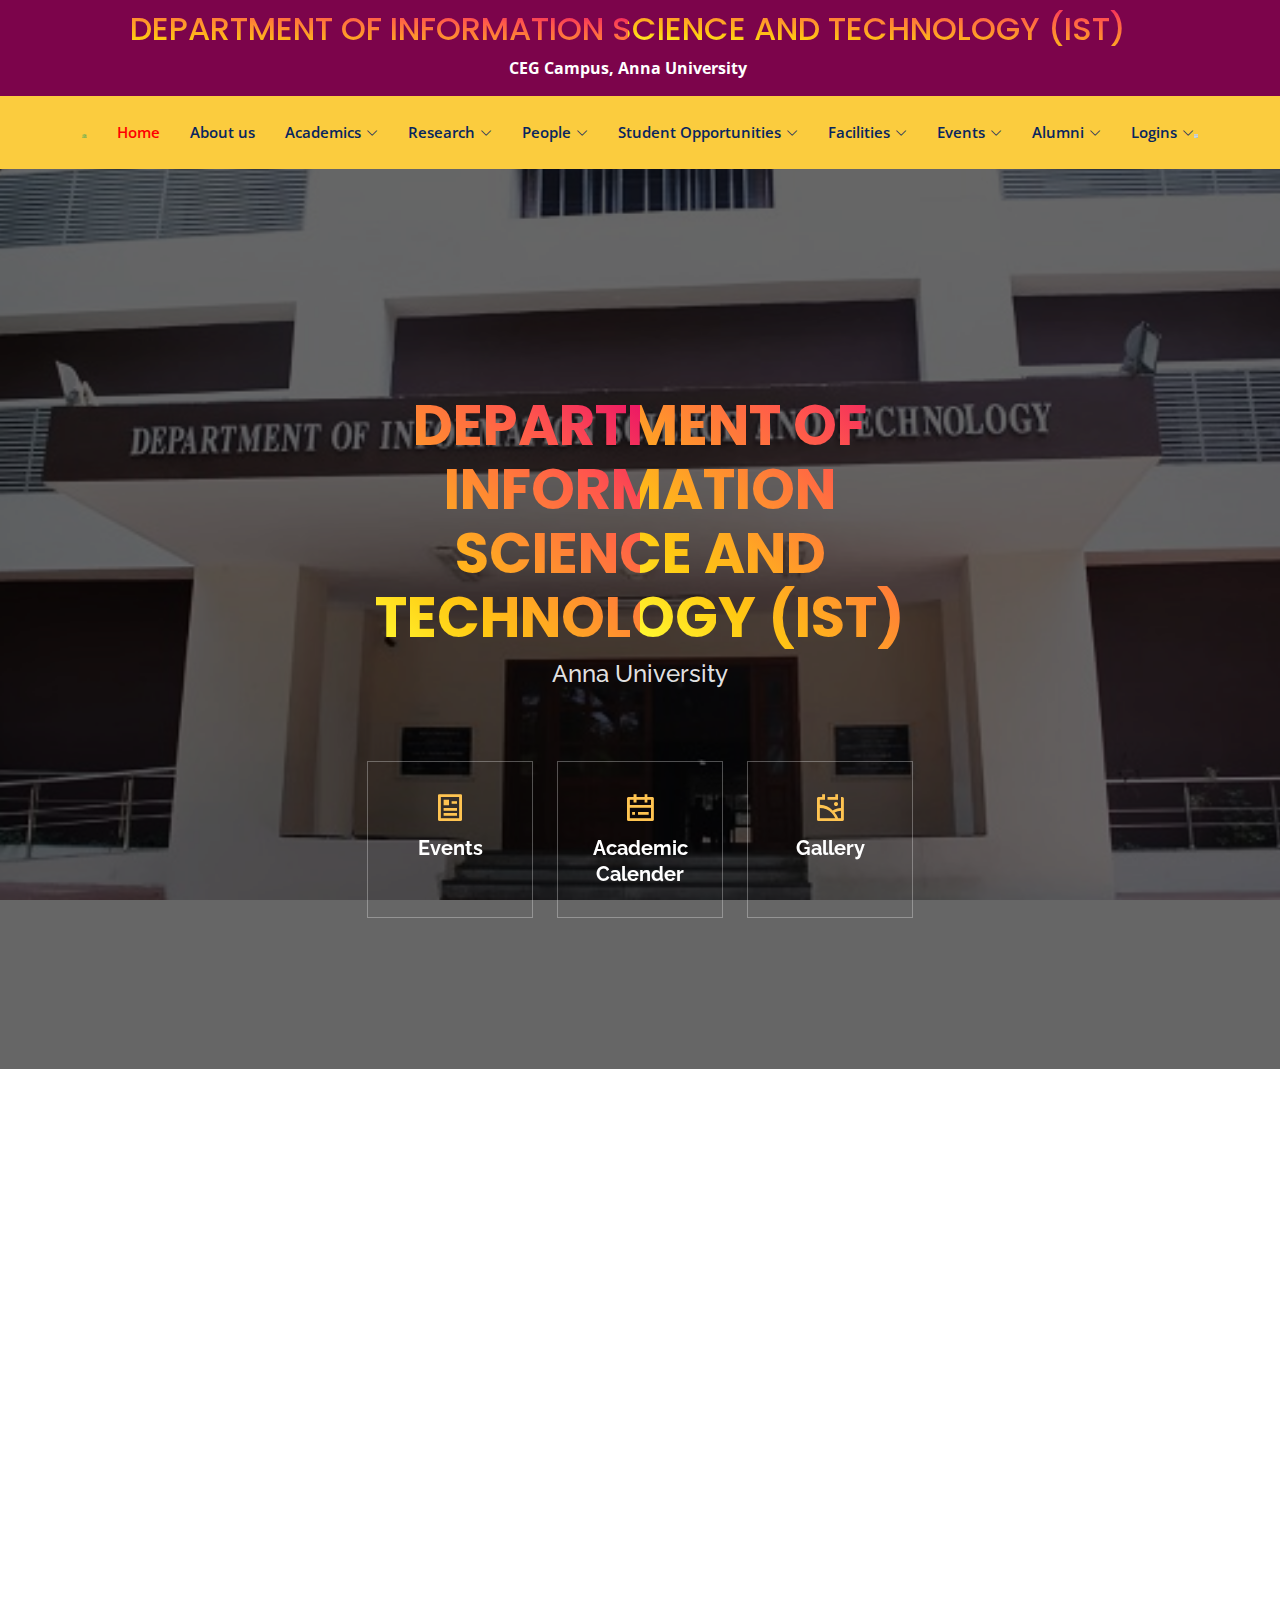
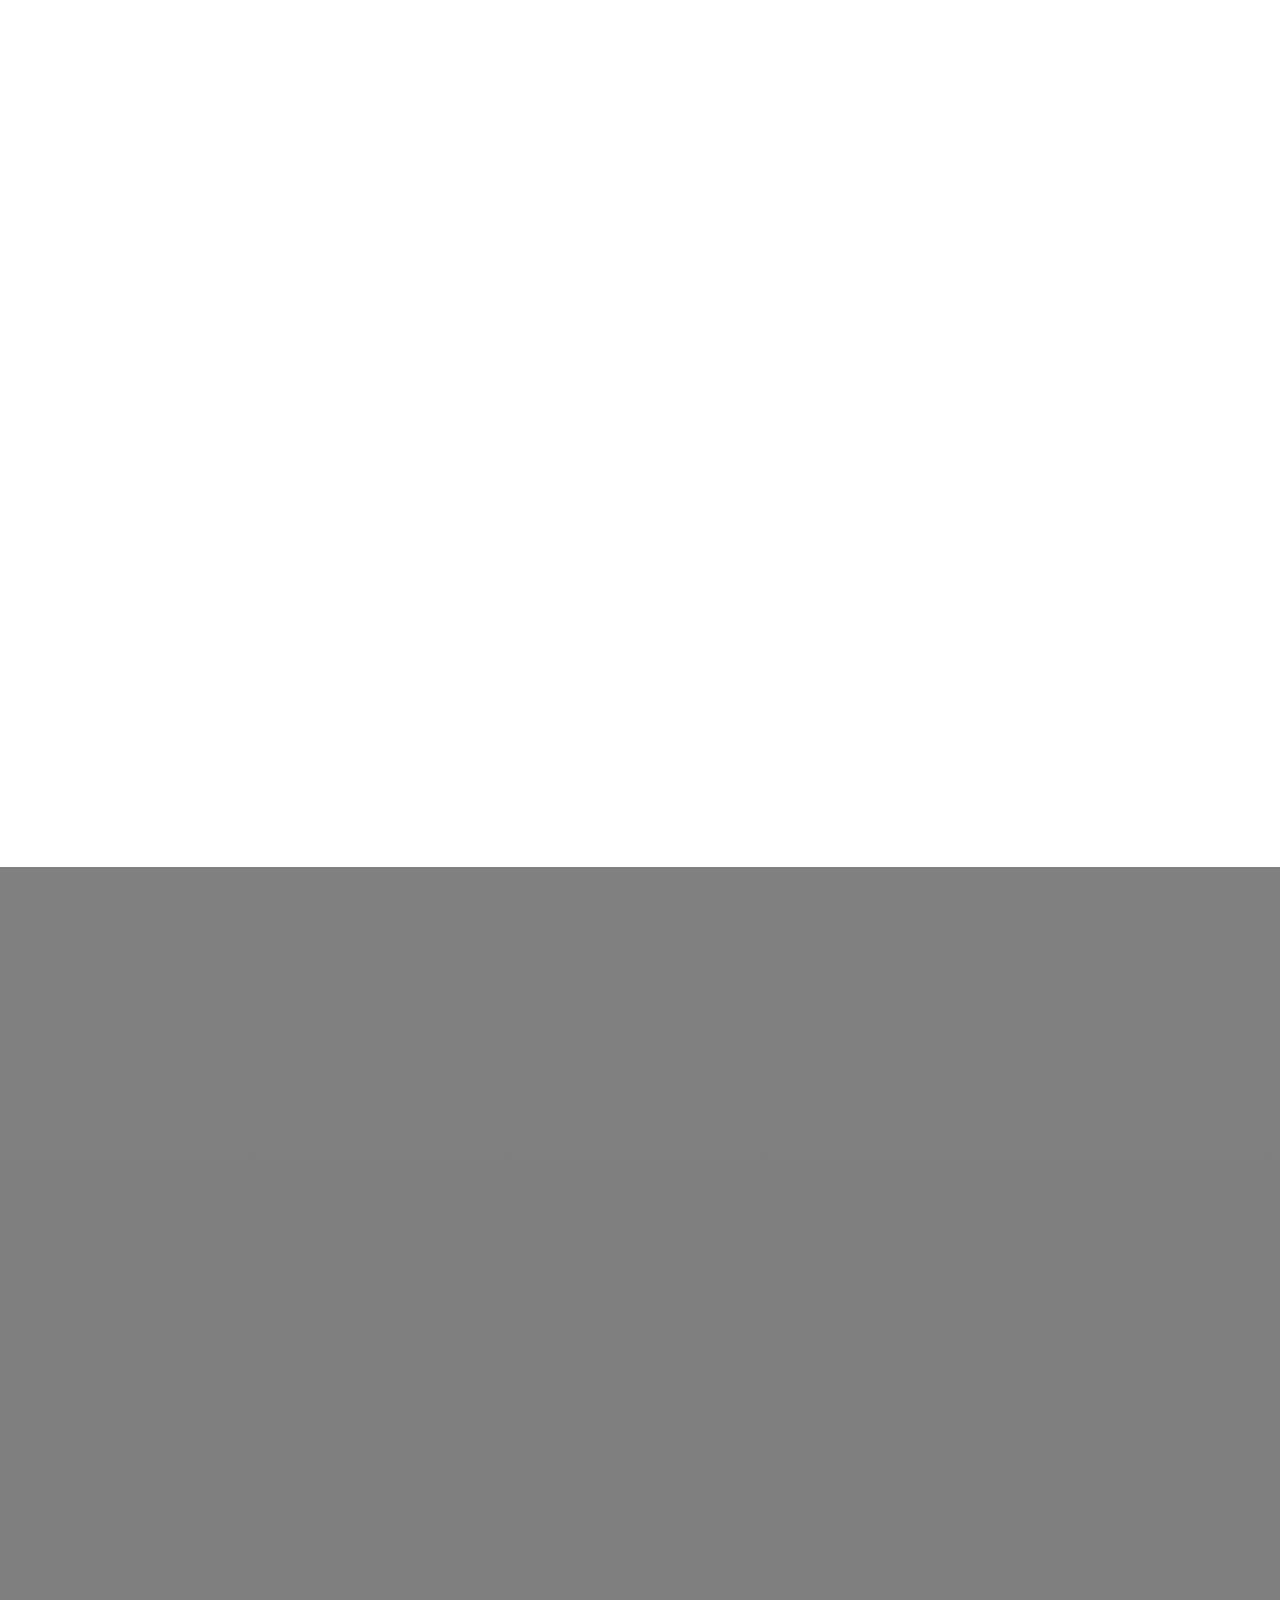
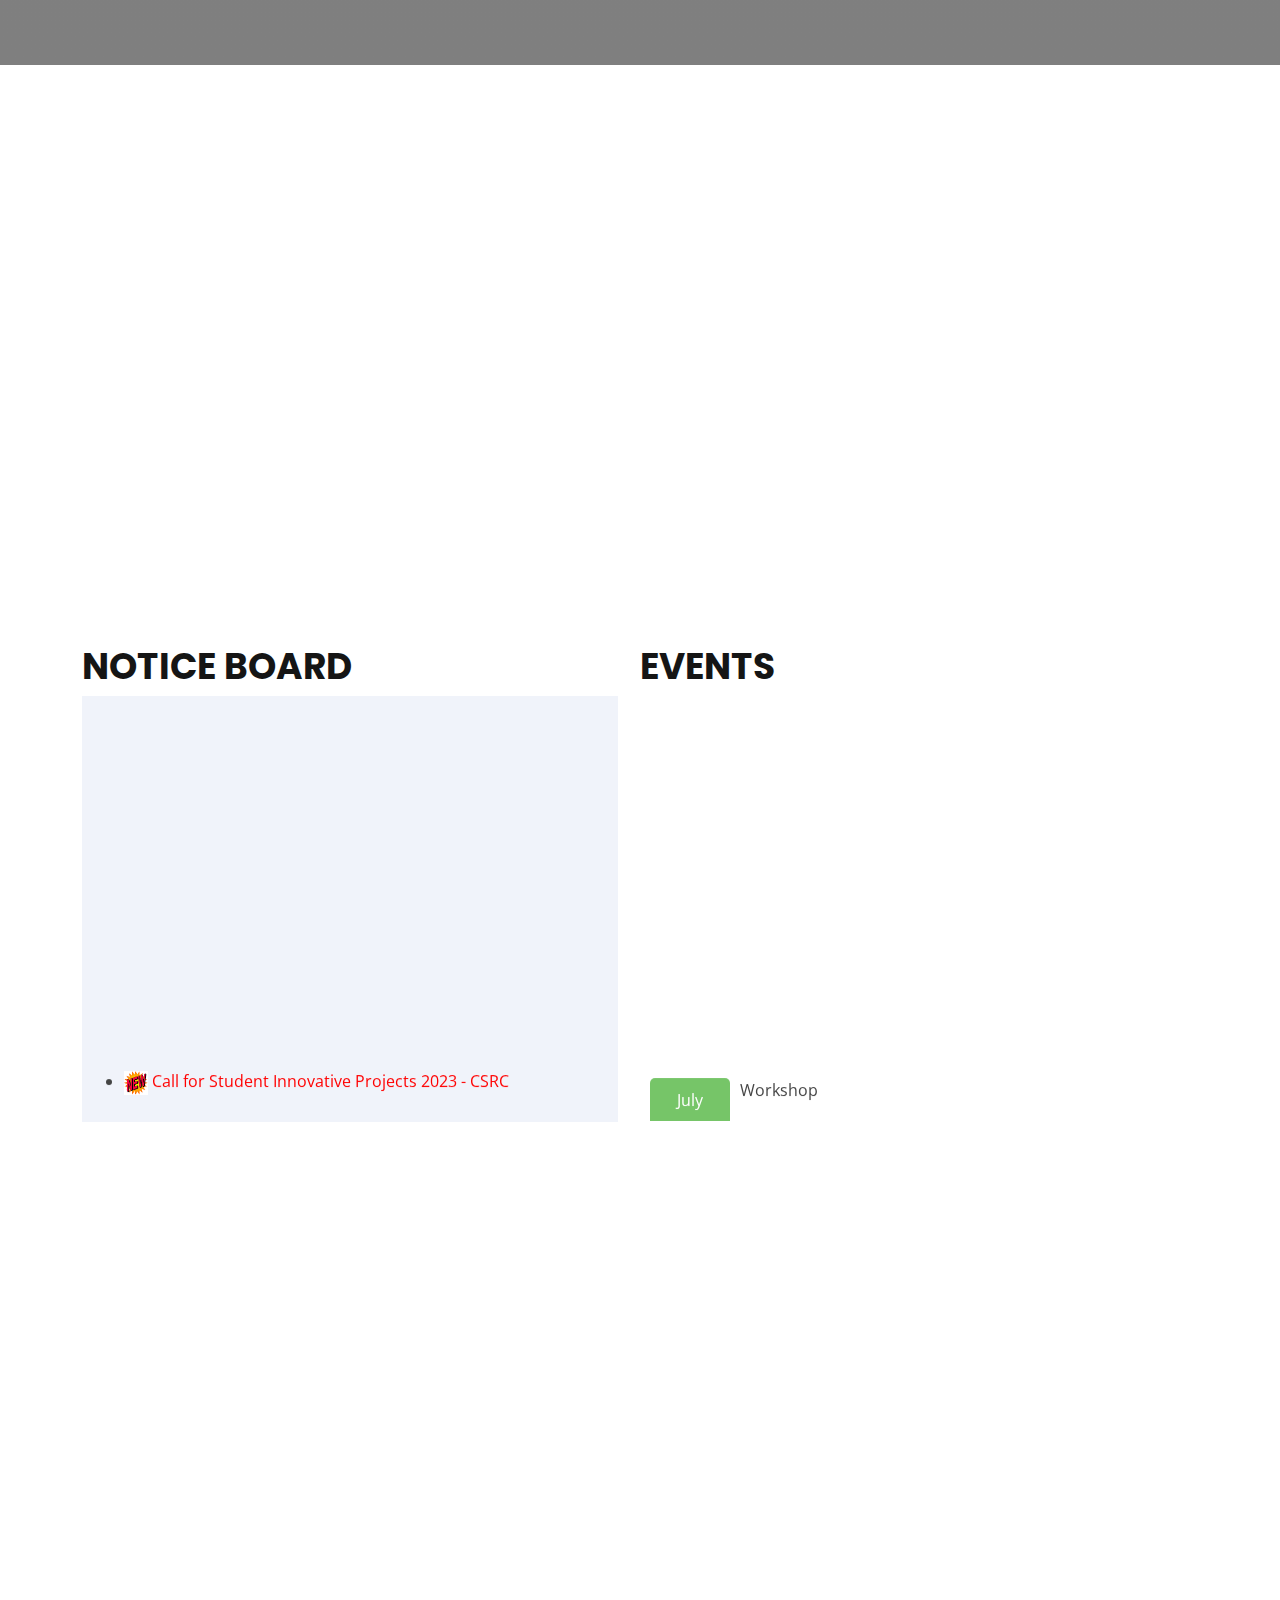
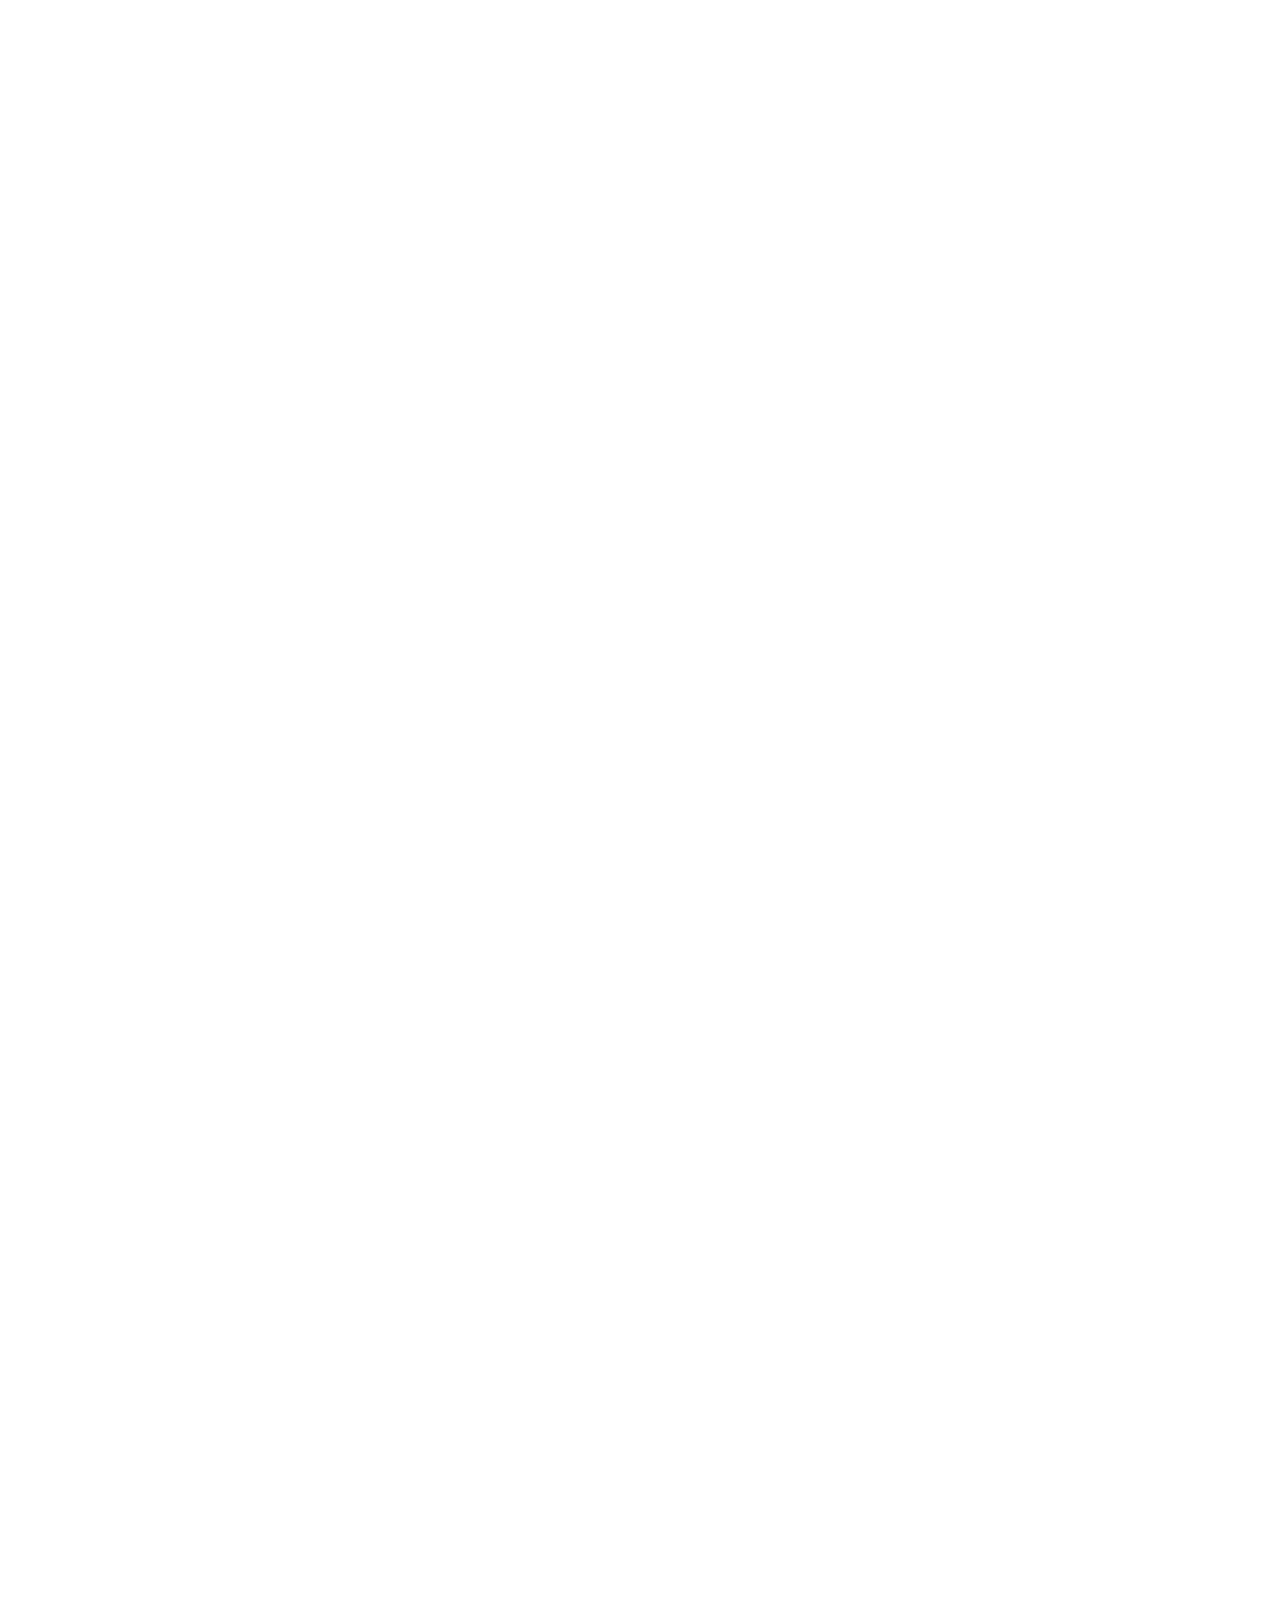
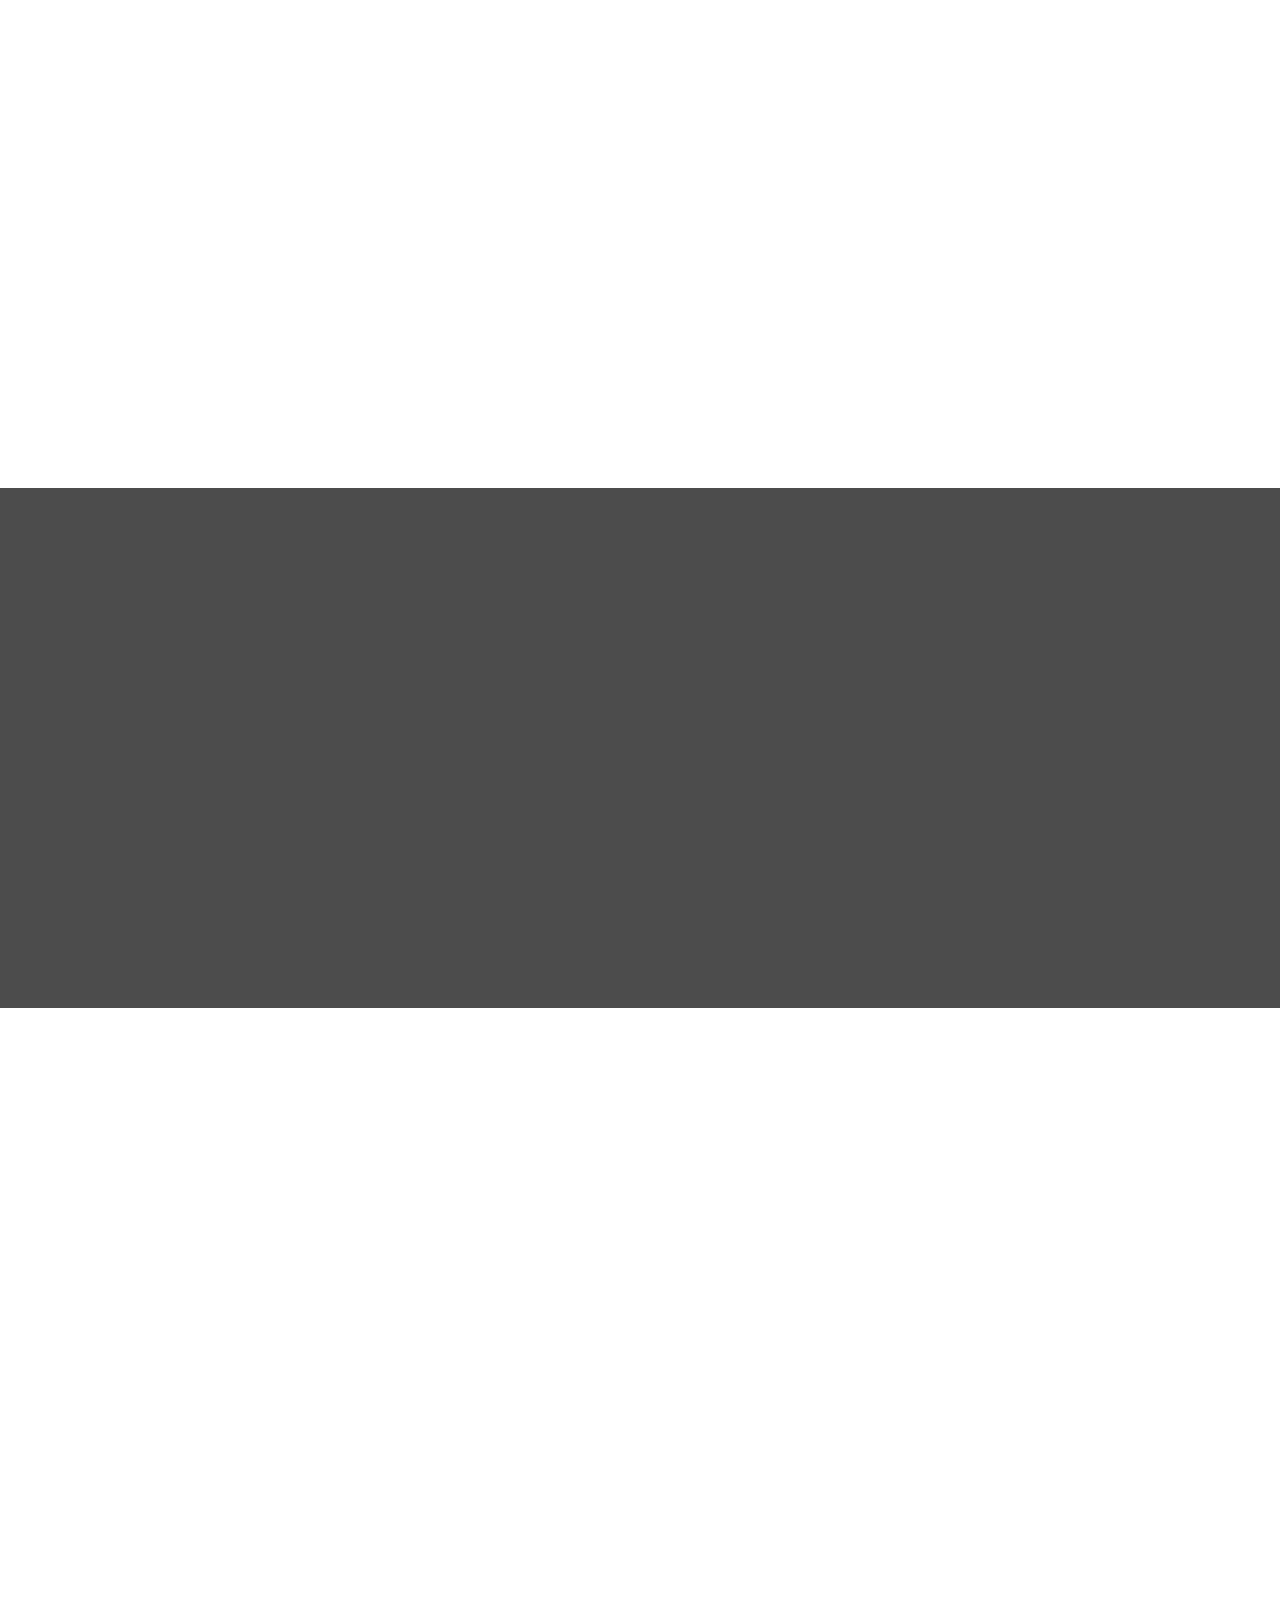
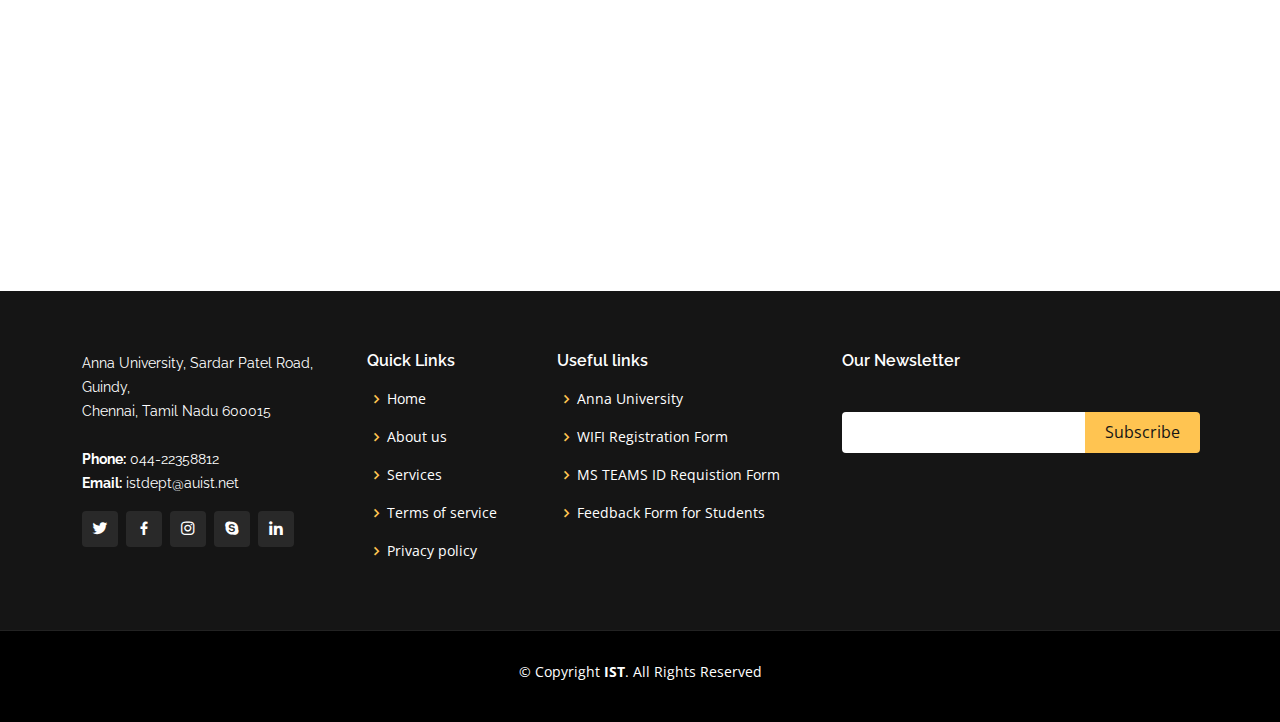
==== commit dfd00aa4: "home-page" ====
--- a/index.html
+++ b/index.html
@@ -803,9 +803,9 @@
         <div class="row">
 
           <div class="col-lg-3 col-md-6 d-flex align-items-stretch">
-            <div class="member" data-aos="fade-up" data-aos-delay="200">
+            <div class="member" data-aos="fade-up" data-aos-delay="300">
               <div class="member-img">
-                <img src="assets/img/Alumni/Alumni2.jpg" class="img-fluid" alt="">
+                <img src="assets/img/Alumni/Alumni.jfif" class="img-fluid" alt="">
                 <div class="social">
                   <a href=""><i class="bi bi-twitter"></i></a>
                   <a href=""><i class="bi bi-facebook"></i></a>
@@ -814,45 +814,8 @@
                 </div>
               </div>
               <div class="member-info">
-                <h4>D. Udaya Kumar</h4>
-                <span>Designer of Indian Rupee sign</span>
-              </div>
-            </div>
-          </div>
-
-          <div class="col-lg-3 col-md-6 d-flex align-items-stretch">
-            <div class="member" data-aos="fade-up" data-aos-delay="100">
-              <div class="member-img">
-                <img src="assets/img/Alumni/Alumni1.jpg" class="img-fluid" alt="">
-                <div class="social">
-                  <a href=""><i class="bi bi-twitter"></i></a>
-                  <a href=""><i class="bi bi-facebook"></i></a>
-                  <a href=""><i class="bi bi-instagram"></i></a>
-                  <a href=""><i class="bi bi-linkedin"></i></a>
-                </div>
-              </div>
-              <div class="member-info">
-                <h4>Shakthisree Gopalan</h4>
-                <span>Indian vocalist and composer
-                </span>
-              </div>
-            </div>
-          </div>
-
-          <div class="col-lg-3 col-md-6 d-flex align-items-stretch">
-            <div class="member" data-aos="fade-up" data-aos-delay="300">
-              <div class="member-img">
-                <img src="assets/img/Alumni/Alumlni3(1) (1).jpg" class="img-fluid" alt="">
-                <div class="social">
-                  <a href=""><i class="bi bi-twitter"></i></a>
-                  <a href=""><i class="bi bi-facebook"></i></a>
-                  <a href=""><i class="bi bi-instagram"></i></a>
-                  <a href=""><i class="bi bi-linkedin"></i></a>
-                </div>
-              </div>
-              <div class="member-info">
-                <h4>Sheila Sri Prakash</h4>
-                <span>Architect
+                <h4>SP Balamurugan</h4>
+                <span>Co-Founder - GUVI
                 </span>
               </div>
             </div>
@@ -973,7 +936,7 @@
 
         <div>
           <iframe style="border:0; width: 100%; height: 270px;"
-            src="https://www.google.com/maps/embed?pb=!1m18!1m12!1m3!1d3887.44241870078!2d80.23709747484577!3d13.007474414091277!2m3!1f0!2f0!3f0!3m2!1i1024!2i768!4f13.1!3m3!1m2!1s0x3a52679e1553af29%3A0x4a4856374cdce16d!2sSchool%20of%20Architecture%20And%20Planning%20Campus%2C%20Anna%20university!5e0!3m2!1sen!2sin!4v1696569915733!5m2!1sen!2sin"
+            src="https://www.google.com/maps/embed?pb=!1m18!1m12!1m3!1d3887.356980906954!2d80.23374941407889!3d13.012924417492853!2m3!1f0!2f0!3f0!3m2!1i1024!2i768!4f13.1!3m3!1m2!1s0x3a5267a1dbf3955d%3A0xa2016d5a35abce76!2sDepartment+of+Information+Science+and+Technology!5e0!3m2!1sen!2sin!4v1515091454666"
             frameborder="0" allowfullscreen></iframe>
         </div>
 
@@ -992,13 +955,13 @@
                 <div class="email">
                   <i class="bi bi-envelope"></i>
                   <h4>Email:</h4>
-                  <p>deansap@annauniv.edu </p>
+                  <p>istdept@auist.net </p>
                 </div>
 
                 <div class="phone">
                   <i class="bi bi-phone"></i>
                   <h4>Call:</h4>
-                  <p> 044-22359295</p>
+                  <p> 044-22358812</p>
                 </div>
 
               </div>
--- a/assets/css/style.css
+++ b/assets/css/style.css
@@ -12,7 +12,6 @@
 body {
   font-family: "Open Sans", sans-serif;
   color: #444444;
-  width: 100%;
 }
 
 a {
